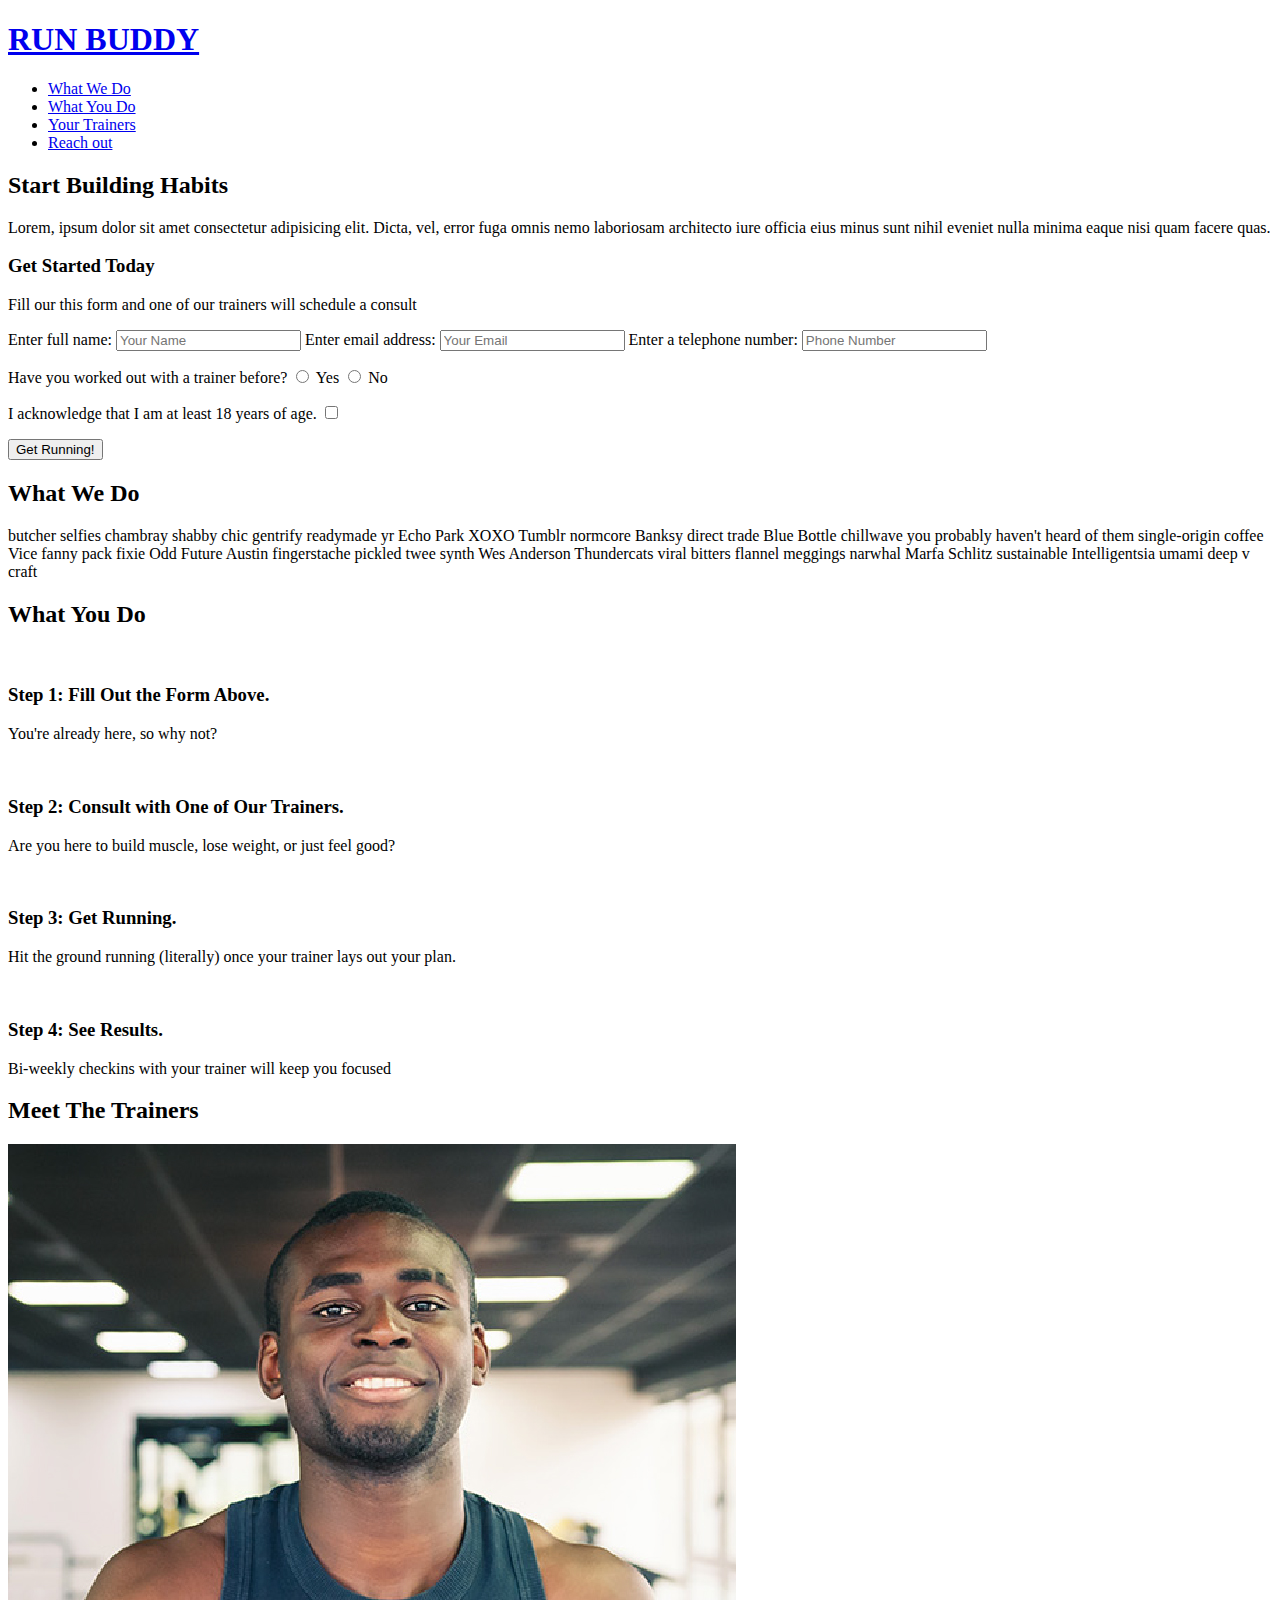
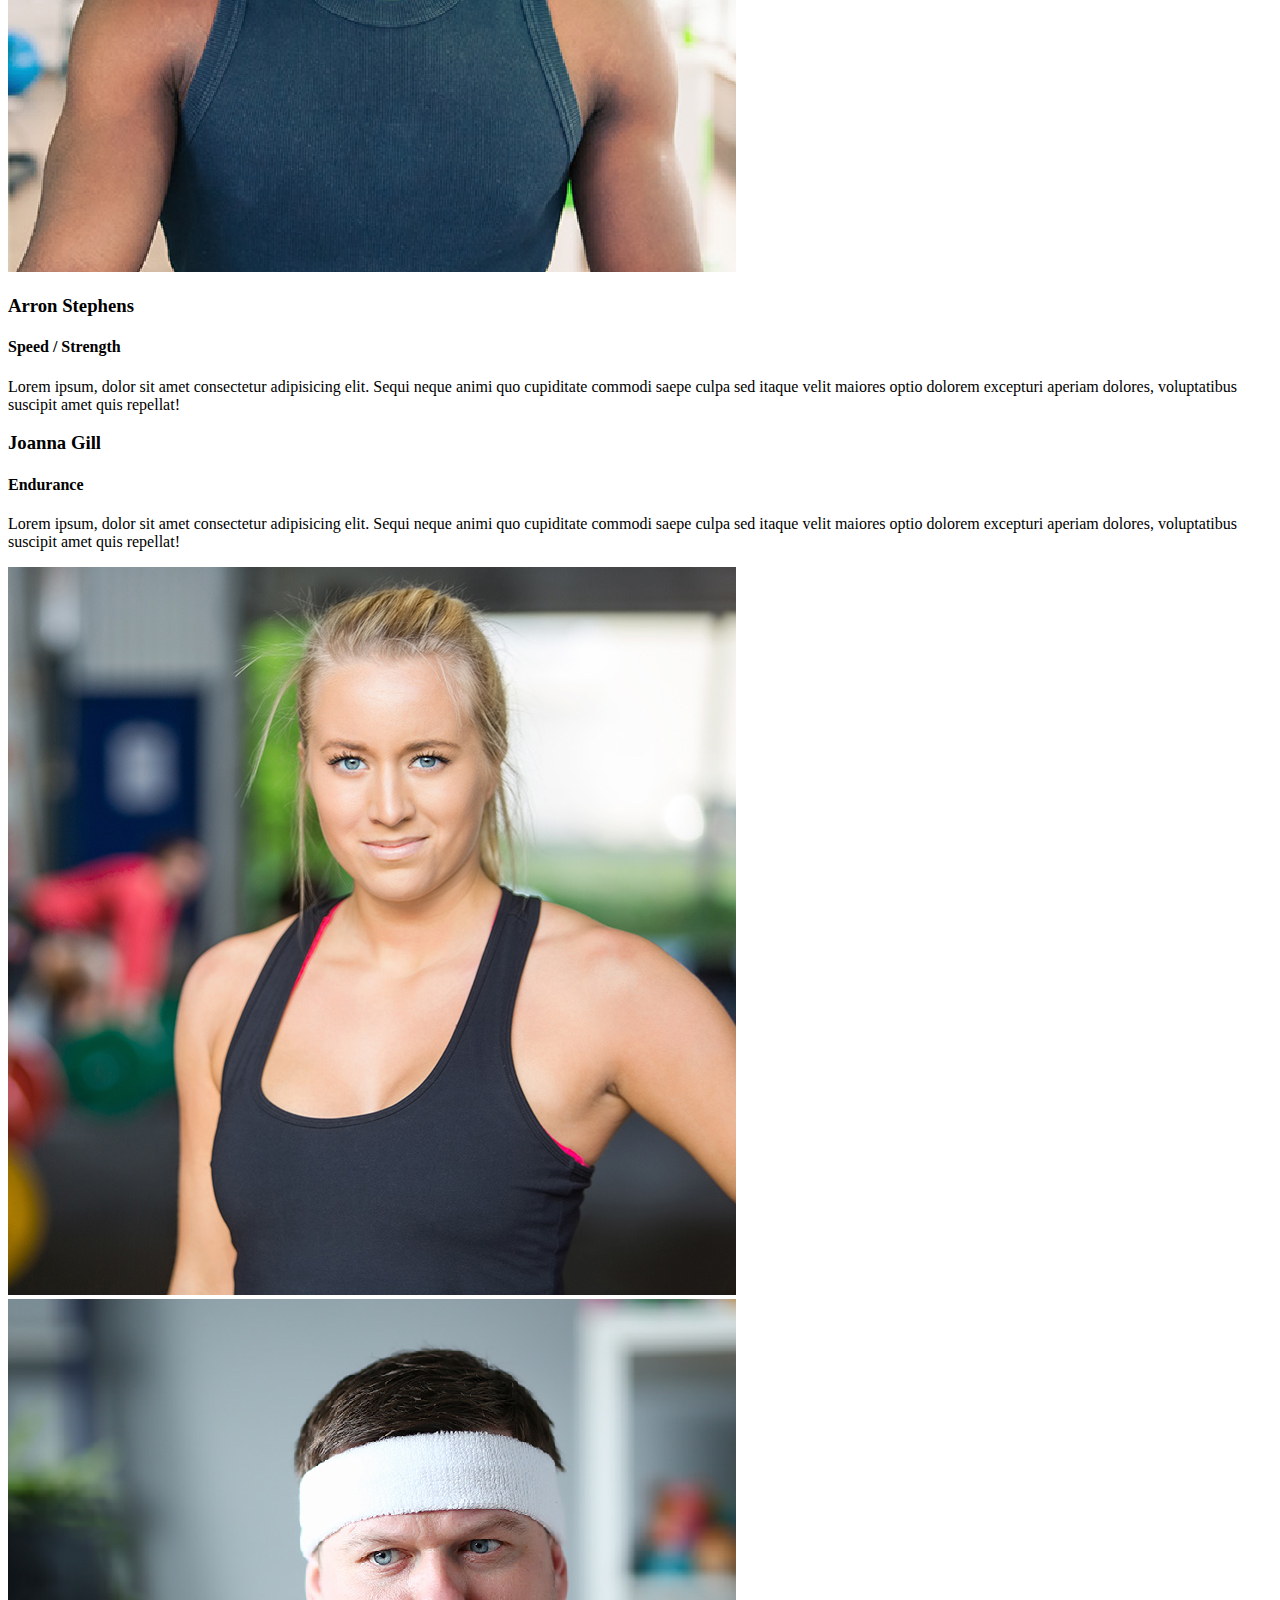
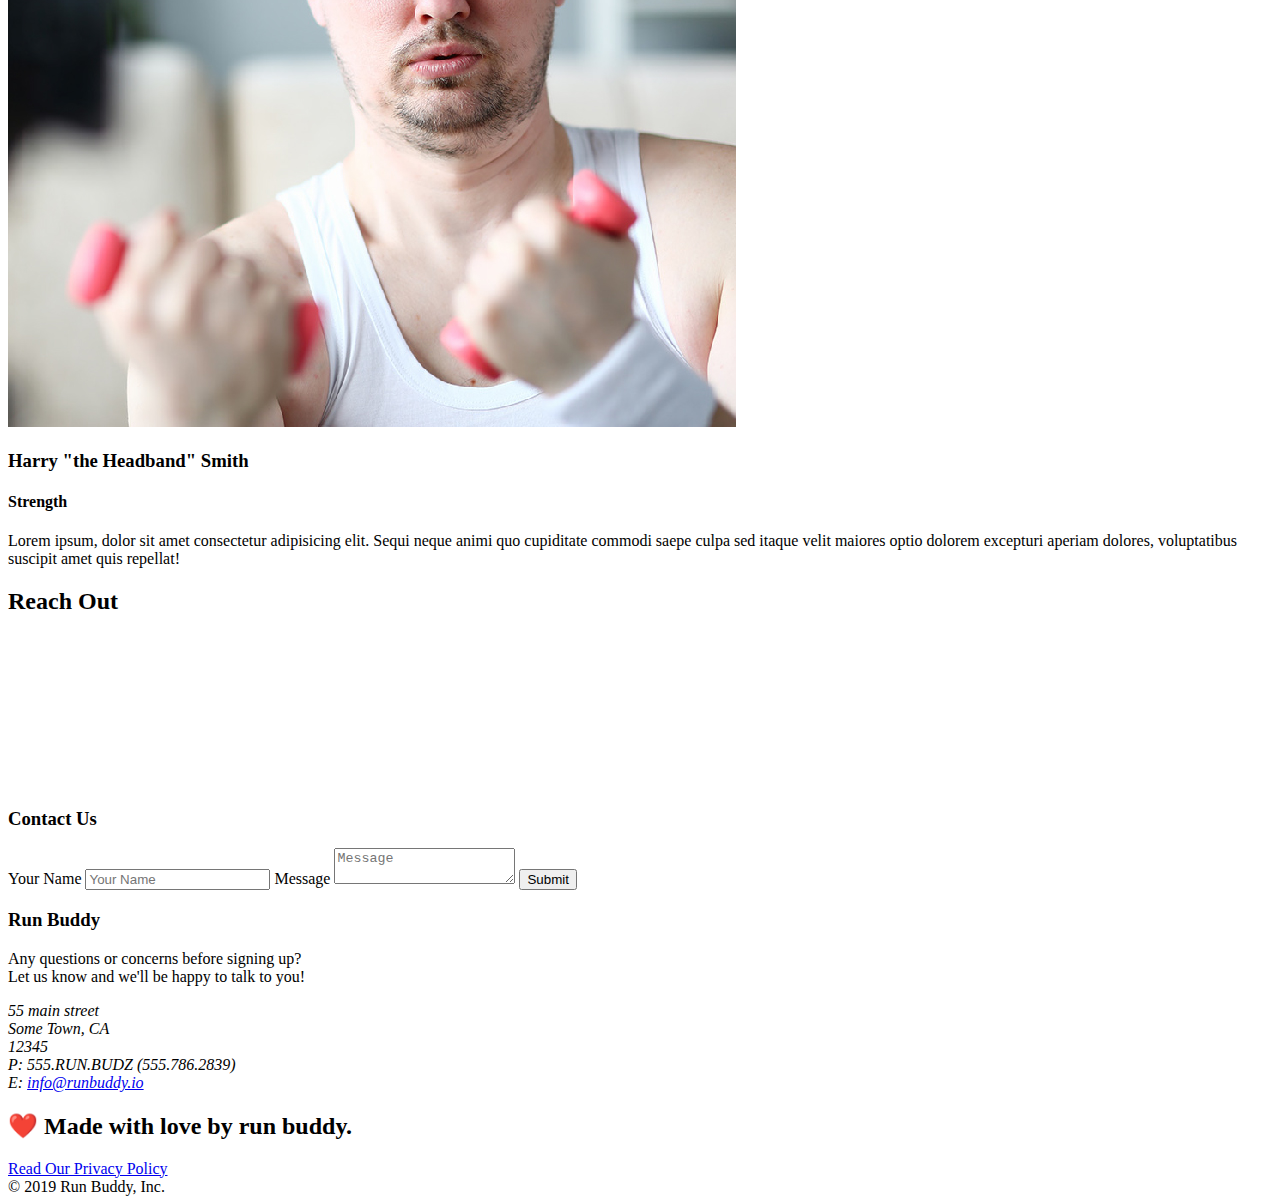
==== index.html @ bd61c96d "contact form added" ====
<!DOCTYPE html>
<html lang="en">
    <head>
        <meta charset="UTF-8"/>
        <title>Run Buddy</title>
        <link href="./assets/css/style.css"  rel="stylesheet"/>
    </head>
    <body>

    <!-- Navigation -->    
    <header>
        <h1>
            <a href="/">RUN BUDDY</a>
        </h1>
        <nav>
            <!-- Unordered list element -->
            <ul>
                <li>
                    <a href="#what-we-do">What We Do</a>
                </li>
                <li>
                    <a href="#what-you-do"> What You Do</a>
                </li>
                <li>
                    <a href="#your-trainers">Your Trainers</a>
                </li>
                <li>
                    <a href="#reach-out">Reach out</a>
                </li>
            </ul>
        </nav>
    </header>

    <!-- hero -->
    <section class="hero">
        <div class="hero-cta">
            <h2>Start Building Habits</h2>
            <p>
                Lorem, ipsum dolor sit amet consectetur adipisicing elit. Dicta, vel, error fuga omnis nemo laboriosam architecto iure officia eius minus sunt nihil eveniet nulla minima eaque nisi quam facere quas.</p>
            </p>
        </div>
        <div class="hero-form">
            <h3>Get Started Today</h3>
            <p>Fill our this form and one of our trainers will schedule a consult</p>
        <form>
            <label for="name">Enter full name:</label>
            <input type="text" placeholder="Your Name" name="name" id="name" class="form-input"/>
            <label for="email">Enter email address:</label>
            <input type="email" placeholder="Your Email" name="email" id="email" class="form-input"/>
            <label for="phone">Enter a telephone number:</label>
            <input type="tel" placeholder="Phone Number" name="phone" id="phone" class="form-input"/>
            <p>
                Have you worked out with a trainer before?
                <input type="radio" name="trainer-confirm" id="trainer-yes" />
                <label for="trainer-confirm">Yes</label>
                <input type="radio" name="trainder-confirm" id="trainer-no" />
                <label for="trainder-confirm">No</label>
            </p>
            <p>
                <label for="checkbox">
                    I acknowledge that I am at least 18 years of age. 
                </label>
                <input type="checkbox" name="age-confirm" id="checkbox"/>
            </p>
            <button type="submit">
                Get Running!
            </button>
        </form>
        </div>
    </section>

    <!-- "what we do" section -->
    <section id="what-we-do" class="intro">
        <h2 class="section-title primary-border">What We Do</h2>
        <p>
            butcher selfies chambray shabby chic gentrify readymade yr Echo Park 
            XOXO Tumblr normcore Banksy direct trade Blue Bottle chillwave you 
            probably haven't heard of them single-origin coffee Vice fanny pack 
            fixie Odd Future Austin fingerstache pickled twee synth Wes Anderson 
            Thundercats viral bitters flannel meggings narwhal Marfa Schlitz 
            sustainable Intelligentsia umami deep v craft    
        </p>
    </section>

    <!--"what you do" section" -->
    <section id="what-you-do" class="steps">
        <h2 class="section-title secondary-border">What You Do</h2>
        <div>
            <img src="./assets/images/step-1.svg" alt="" />
            <h3><span>Step 1: Fill Out the Form Above.</span></h3>
            <p>You're already here, so why not?</p>
          </div>
        
          <div>
            <img src="./assets/images/step-2.svg" alt="" />
            <h3><span>Step 2: Consult with One of Our Trainers.</span></h3>
            <p>Are you here to build muscle, lose weight, or just feel good?</p>
          </div>
        
          <div>
            <img src="./assets/images/step-3.svg" alt="" />
            <h3><span>Step 3: Get Running.</span></h3>
            <p>Hit the ground running (literally) once your trainer lays out your plan.</p>
          </div>
        
          <div>
            <img src="./assets/images/step-4.svg" alt="" />
            <h3><span>Step 4: See Results.</span></h3>
            <p>Bi-weekly checkins with your trainer will keep you focused</p>
          </div>
    </section>

    <!-- "meet the trainers" section -->
    <section id="your-trainers" class="trainers">
        <h2 class="section-title primary-border">Meet The Trainers</h2>
        <article class="trainer">
            <img src="./assets/images/trainer-1.jpg" alt="Arron Stephens in his workout clothes, ready to pump iron" />
            <div class="trainer-bio text-left">
              <h3>Arron Stephens</h3>
              <h4>Speed / Strength</h4>
              <p>
                Lorem ipsum, dolor sit amet consectetur adipisicing elit. Sequi neque animi quo cupiditate commodi saepe culpa sed
                itaque velit maiores optio dolorem excepturi aperiam dolores, voluptatibus suscipit amet quis repellat!
              </p>
            </div>
        </article>

        <article class="trainer">
            <div class="trainer-bio text-right">
              <h3>Joanna Gill</h3>
              <h4>Endurance</h4>
              <p>
                Lorem ipsum, dolor sit amet consectetur adipisicing elit. Sequi neque animi quo cupiditate commodi saepe culpa sed
                itaque velit maiores optio dolorem excepturi aperiam dolores, voluptatibus suscipit amet quis repellat!
              </p>
            </div>
            <img src="./assets/images/trainer-2.jpg" alt="Joanna Gill cooling off after a workout" />
          </article>
        
        <article class="trainer">
            <img src="./assets/images/trainer-3.jpg" alt="Harry Smith wearing a headband and lifting comically small pink weights" />
            <div class="trainer-bio text-left">
              <h3>Harry "the Headband" Smith</h3>
              <h4>Strength</h4>
              <p>
                Lorem ipsum, dolor sit amet consectetur adipisicing elit. Sequi neque animi quo cupiditate commodi saepe culpa sed
                itaque velit maiores optio dolorem excepturi aperiam dolores, voluptatibus suscipit amet quis repellat!
              </p>
            </div>
        </article>  
    </section>
     
   <!-- "reach out" section -->
   <section id="reach-out" class="contact">
    <h2 class="section-title secondary-border">Reach Out</h2>

<div class="contact-info">
    <iframe src="https://www.google.com/maps/embed?pb=!1m18!1m12!1m3!1d3182.824752497299!2d-113.51614318434764!3d37.08548057989092!2m3!1f0!2f0!3f0!3m2!1i1024!2i768!4f13.1!3m3!1m2!1s0x80ca5a658ddb8725%3A0xc9722f3e156fb440!2s3341%20S%20300%20W%2C%20Washington%2C%20UT%2084780!5e0!3m2!1sen!2sus!4v1603739723431!5m2!1sen!2sus" 
    frameborder="0"
    style="border:0"
    allowfullscreen>
    </iframe>
    <div class="contact-form">
        <h3>Contact Us</h3>
        <form>
          <label for="contact-name">Your Name</label>
          <input type="text" id="contact-name" placeholder="Your Name" />
      
          <label for="contact-message">Message</label>
          <textarea id="contact-message" placeholder="Message"></textarea>
      
          <button type="submit">Submit</button>
        </form>
      </div>
<div>
    <h3>Run Buddy</h3>
    <p>
        Any questions or concerns before signing up? 
        <br />
        Let us know and we'll be 
        happy to talk to you!
    </p>
    <address>
        55 main street<br/>
        Some Town, CA <br/>
        12345 <br/>
        P: 555.RUN.BUDZ (555.786.2839)<br/>
        E: <a href="mailto:info@runbuddy.io">info@runbuddy.io</a>
    </address>
</div> 
</section>



    <!-- Footer -->
    <footer>
        <h2> ❤️ Made with love by run buddy.</h2>
        <div>
            <a href="./privacy-policy.html">Read Our Privacy Policy</a><br />
            &copy; 2019 Run Buddy, Inc.
        </div>
    </footer>
    </body>
</html>
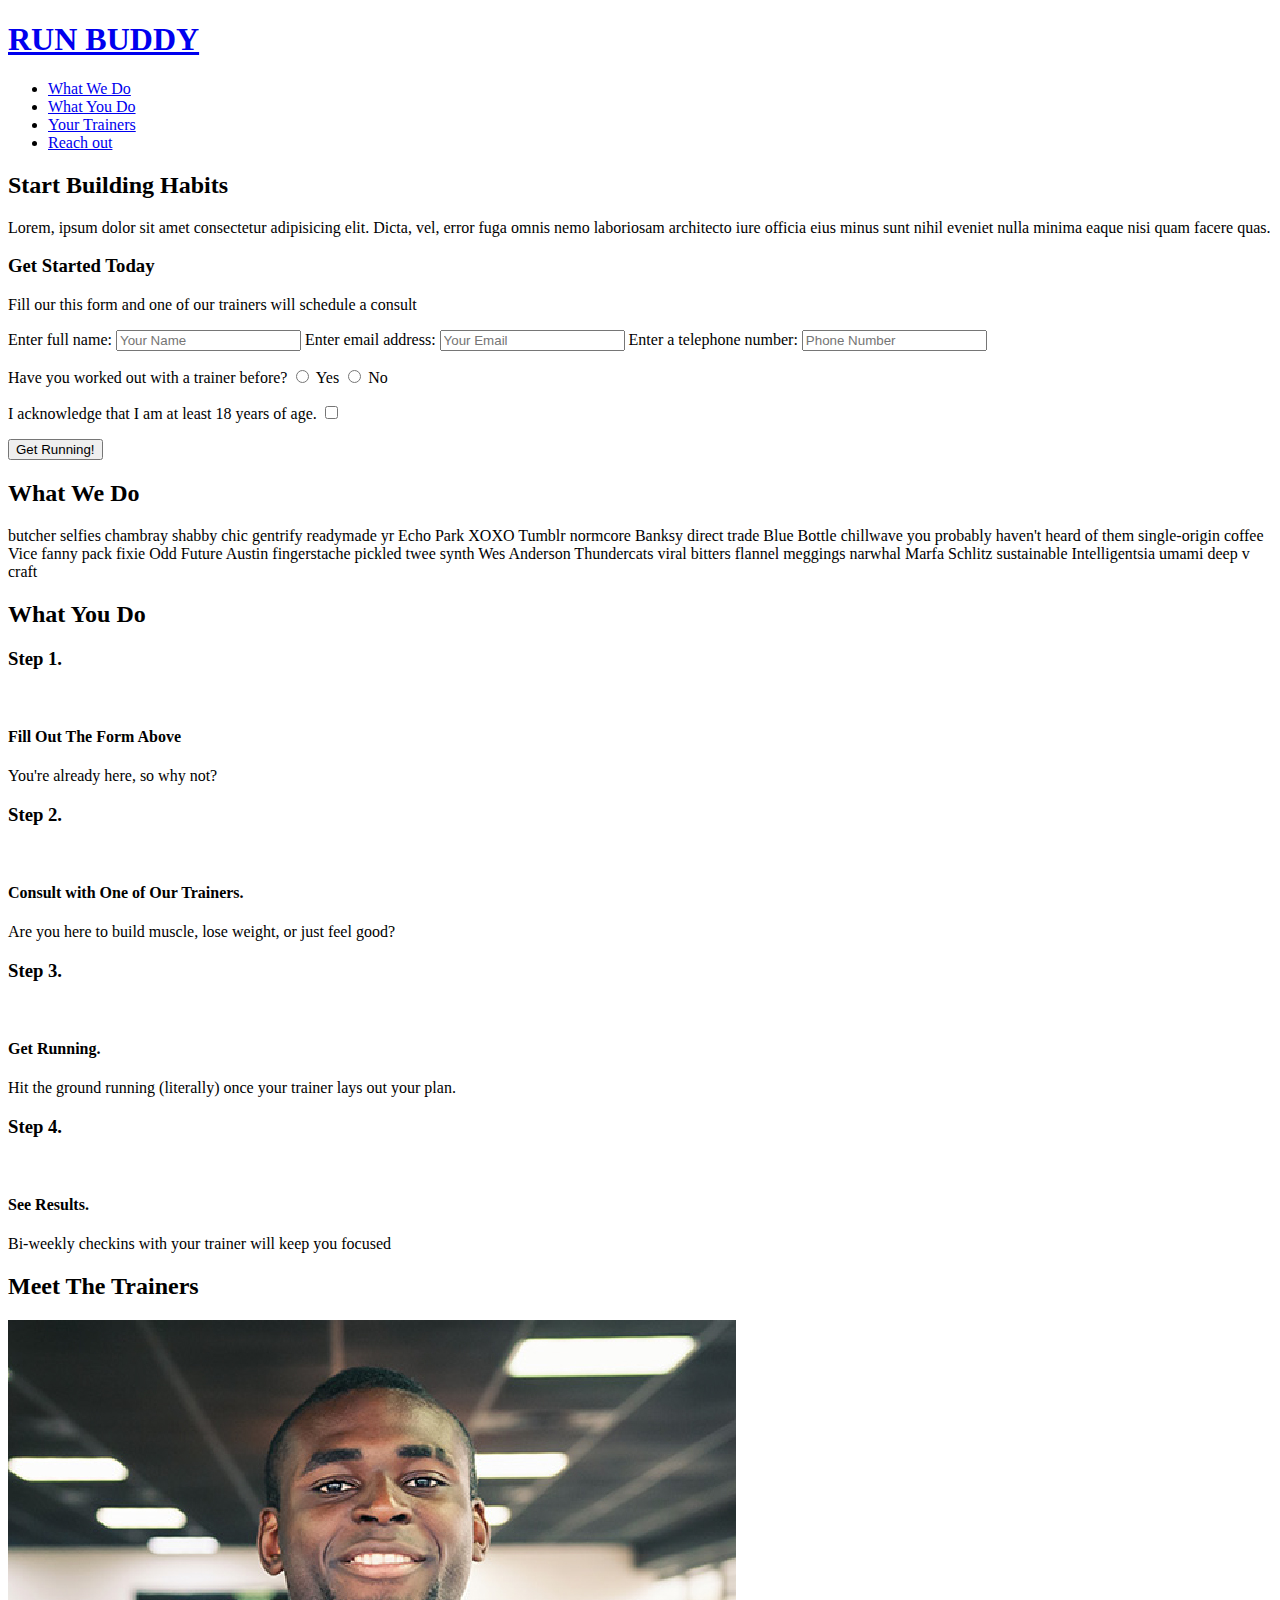
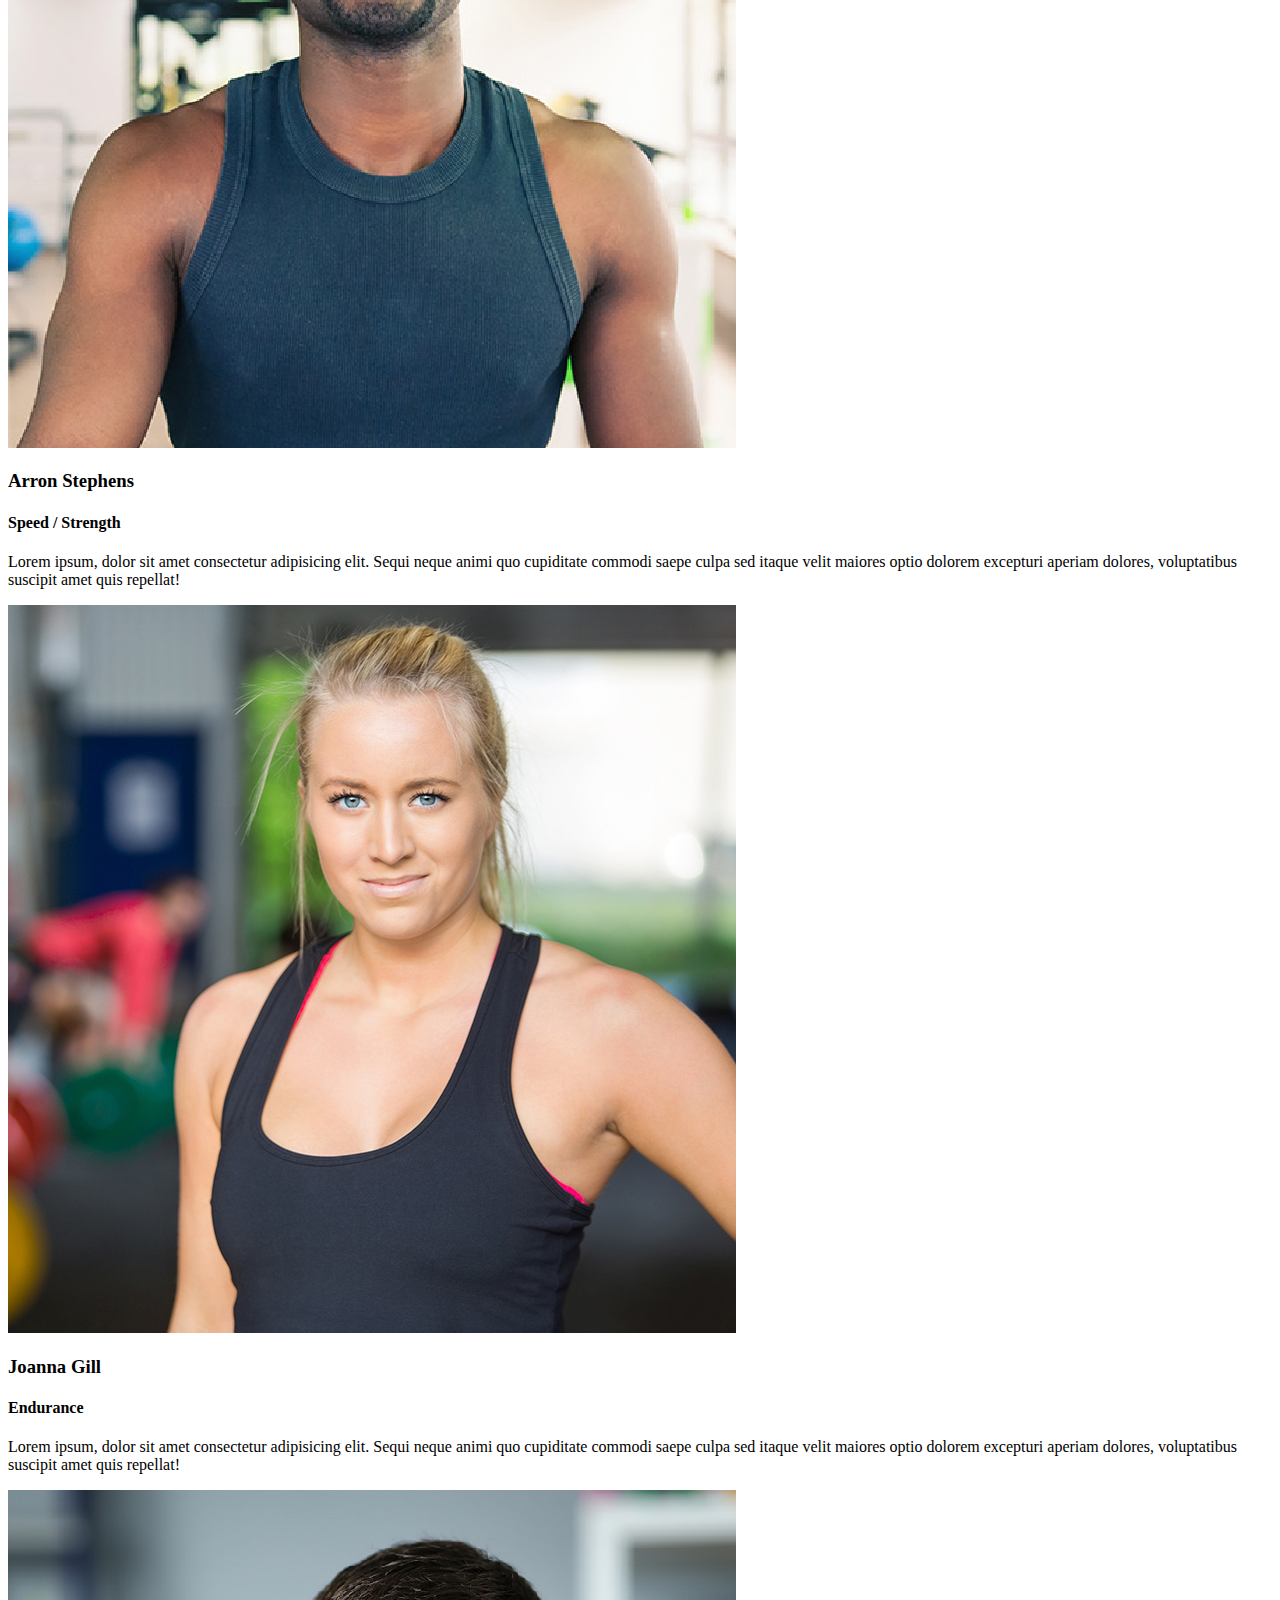
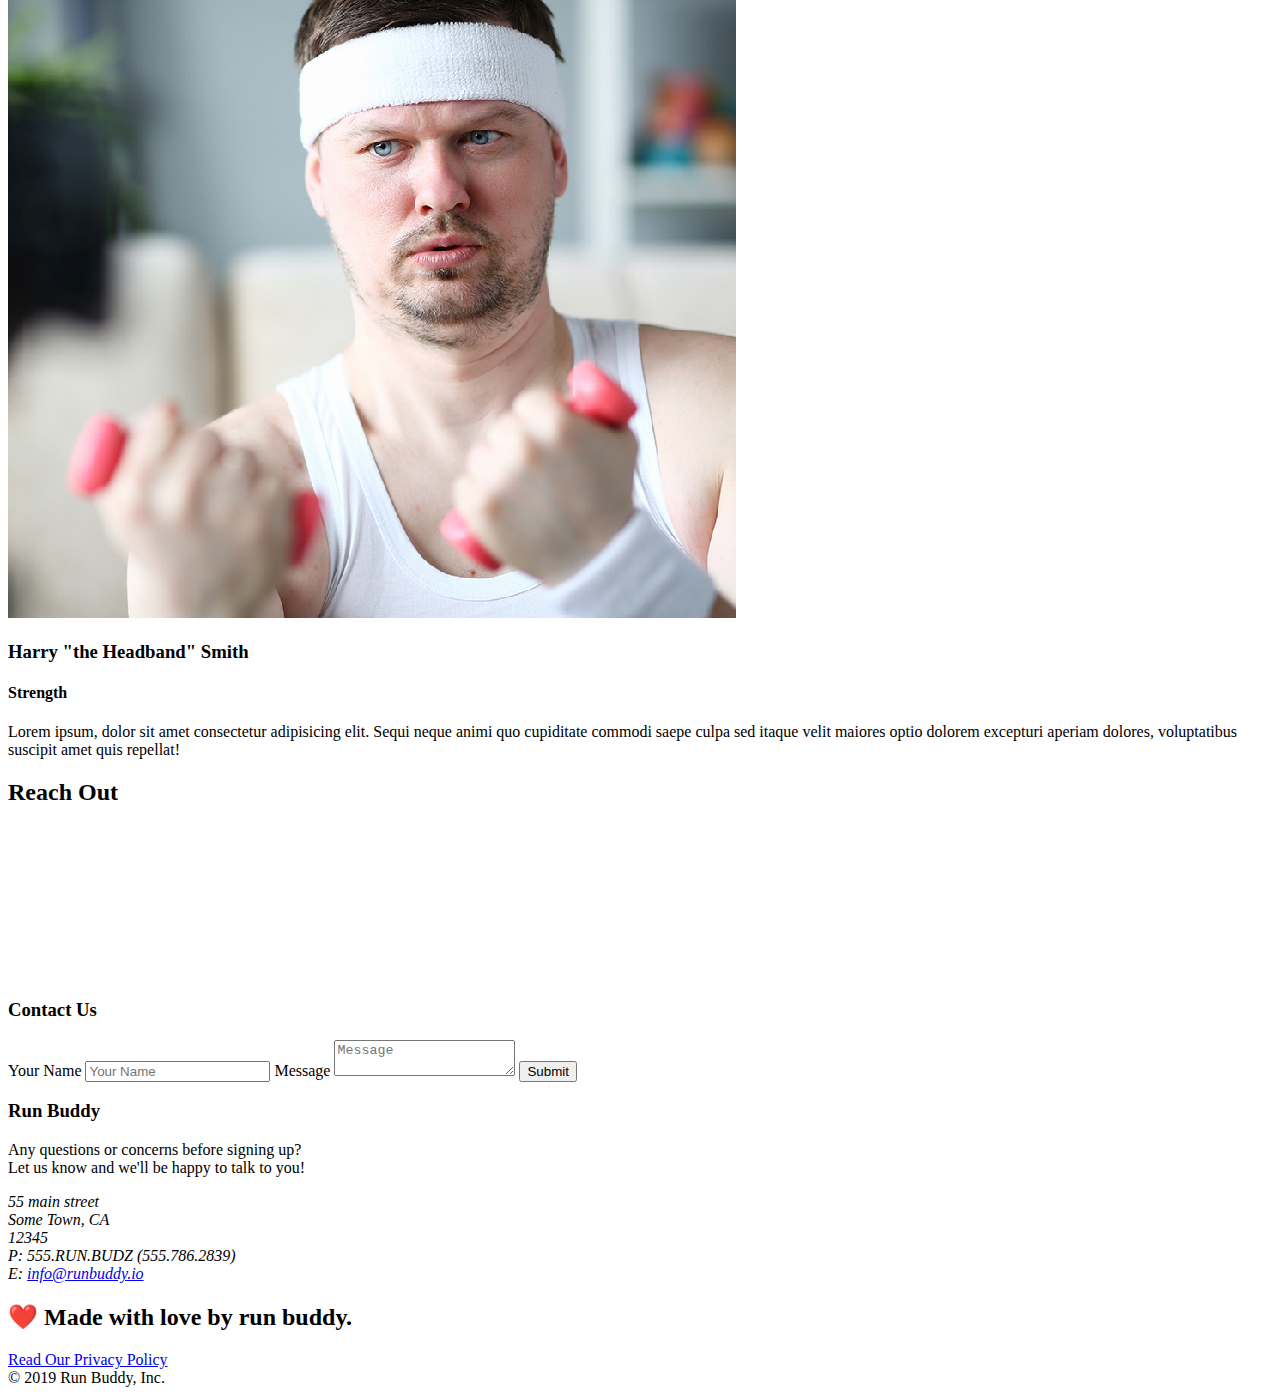
==== commit 1900905f: "add flexbox to trainers" ====
--- a/index.html
+++ b/index.html
@@ -71,8 +71,11 @@
 
     <!-- "what we do" section -->
     <section id="what-we-do" class="intro">
+        <div class="flex-row">
         <h2 class="section-title primary-border">What We Do</h2>
-        <p>
+        </div>
+        <div class="flex-row">
+            <p>
             butcher selfies chambray shabby chic gentrify readymade yr Echo Park 
             XOXO Tumblr normcore Banksy direct trade Blue Bottle chillwave you 
             probably haven't heard of them single-origin coffee Vice fanny pack 
@@ -80,44 +83,78 @@
             Thundercats viral bitters flannel meggings narwhal Marfa Schlitz 
             sustainable Intelligentsia umami deep v craft    
         </p>
+        </div>
     </section>
 
     <!--"what you do" section" -->
     <section id="what-you-do" class="steps">
+        <div class="flex-row">
         <h2 class="section-title secondary-border">What You Do</h2>
-        <div>
+    </div>
+    <div class="step">
+        <h3>Step 1.</h3>
+        <div class="step-info">
+          <div class="step-img">
             <img src="./assets/images/step-1.svg" alt="" />
-            <h3><span>Step 1: Fill Out the Form Above.</span></h3>
+          </div>
+          <div class="step-text">
+            <h4>Fill Out The Form Above</h4>
             <p>You're already here, so why not?</p>
           </div>
-        
-          <div>
+        </div>
+      </div>
+
+      <div class="step">
+        <h3>Step 2.</h3>
+        <div class="step-info">
+          <div class="step-img">
             <img src="./assets/images/step-2.svg" alt="" />
-            <h3><span>Step 2: Consult with One of Our Trainers.</span></h3>
+          </div>
+          <div class="step-text">
+            <h4>Consult with One of Our Trainers.</h4>
             <p>Are you here to build muscle, lose weight, or just feel good?</p>
           </div>
-        
-          <div>
+        </div>
+      </div>
+
+      <div class="step">
+        <h3>Step 3.</h3>
+        <div class="step-info">
+          <div class="step-img">
             <img src="./assets/images/step-3.svg" alt="" />
-            <h3><span>Step 3: Get Running.</span></h3>
+          </div>
+          <div class="step-text">
+            <h4>Get Running.</h4>
             <p>Hit the ground running (literally) once your trainer lays out your plan.</p>
           </div>
-        
-          <div>
+        </div>
+      </div>
+
+      <div class="step">
+        <h3>Step 4.</h3>
+        <div class="step-info">
+          <div class="step-img">
             <img src="./assets/images/step-4.svg" alt="" />
-            <h3><span>Step 4: See Results.</span></h3>
+          </div>
+          <div class="step-text">
+            <h4>See Results.</h4>
             <p>Bi-weekly checkins with your trainer will keep you focused</p>
           </div>
+        </div>
+      </div>
     </section>
 
     <!-- "meet the trainers" section -->
-    <section id="your-trainers" class="trainers">
+    <section id="your-trainers">
+        <div class="flex-row">
         <h2 class="section-title primary-border">Meet The Trainers</h2>
+        </div>
+        <div class="trainers">
         <article class="trainer">
             <img src="./assets/images/trainer-1.jpg" alt="Arron Stephens in his workout clothes, ready to pump iron" />
-            <div class="trainer-bio text-left">
-              <h3>Arron Stephens</h3>
-              <h4>Speed / Strength</h4>
+            <div class="trainer-bio">
+              <h3 class="trainer-name">Arron Stephens</h3>
+              <h4 class="trainer-role">Speed / Strength</h4>
               <p>
                 Lorem ipsum, dolor sit amet consectetur adipisicing elit. Sequi neque animi quo cupiditate commodi saepe culpa sed
                 itaque velit maiores optio dolorem excepturi aperiam dolores, voluptatibus suscipit amet quis repellat!
@@ -126,28 +163,30 @@
         </article>
 
         <article class="trainer">
-            <div class="trainer-bio text-right">
-              <h3>Joanna Gill</h3>
-              <h4>Endurance</h4>
+            <img src="./assets/images/trainer-2.jpg" alt="Joanna Gill cooling off after a workout" />
+            <div class="trainer-bio">
+              <h3 class="trainer-name">Joanna Gill</h3>
+              <h4 class="trainer-role">Endurance</h4>
               <p>
                 Lorem ipsum, dolor sit amet consectetur adipisicing elit. Sequi neque animi quo cupiditate commodi saepe culpa sed
                 itaque velit maiores optio dolorem excepturi aperiam dolores, voluptatibus suscipit amet quis repellat!
               </p>
             </div>
-            <img src="./assets/images/trainer-2.jpg" alt="Joanna Gill cooling off after a workout" />
+            
           </article>
         
         <article class="trainer">
             <img src="./assets/images/trainer-3.jpg" alt="Harry Smith wearing a headband and lifting comically small pink weights" />
-            <div class="trainer-bio text-left">
-              <h3>Harry "the Headband" Smith</h3>
-              <h4>Strength</h4>
+            <div class="trainer-bio">
+              <h3 class="trainer-name">Harry "the Headband" Smith</h3>
+              <h4 class="trainer-role">Strength</h4>
               <p>
                 Lorem ipsum, dolor sit amet consectetur adipisicing elit. Sequi neque animi quo cupiditate commodi saepe culpa sed
                 itaque velit maiores optio dolorem excepturi aperiam dolores, voluptatibus suscipit amet quis repellat!
               </p>
             </div>
         </article>  
+        </div>
     </section>
      
    <!-- "reach out" section -->
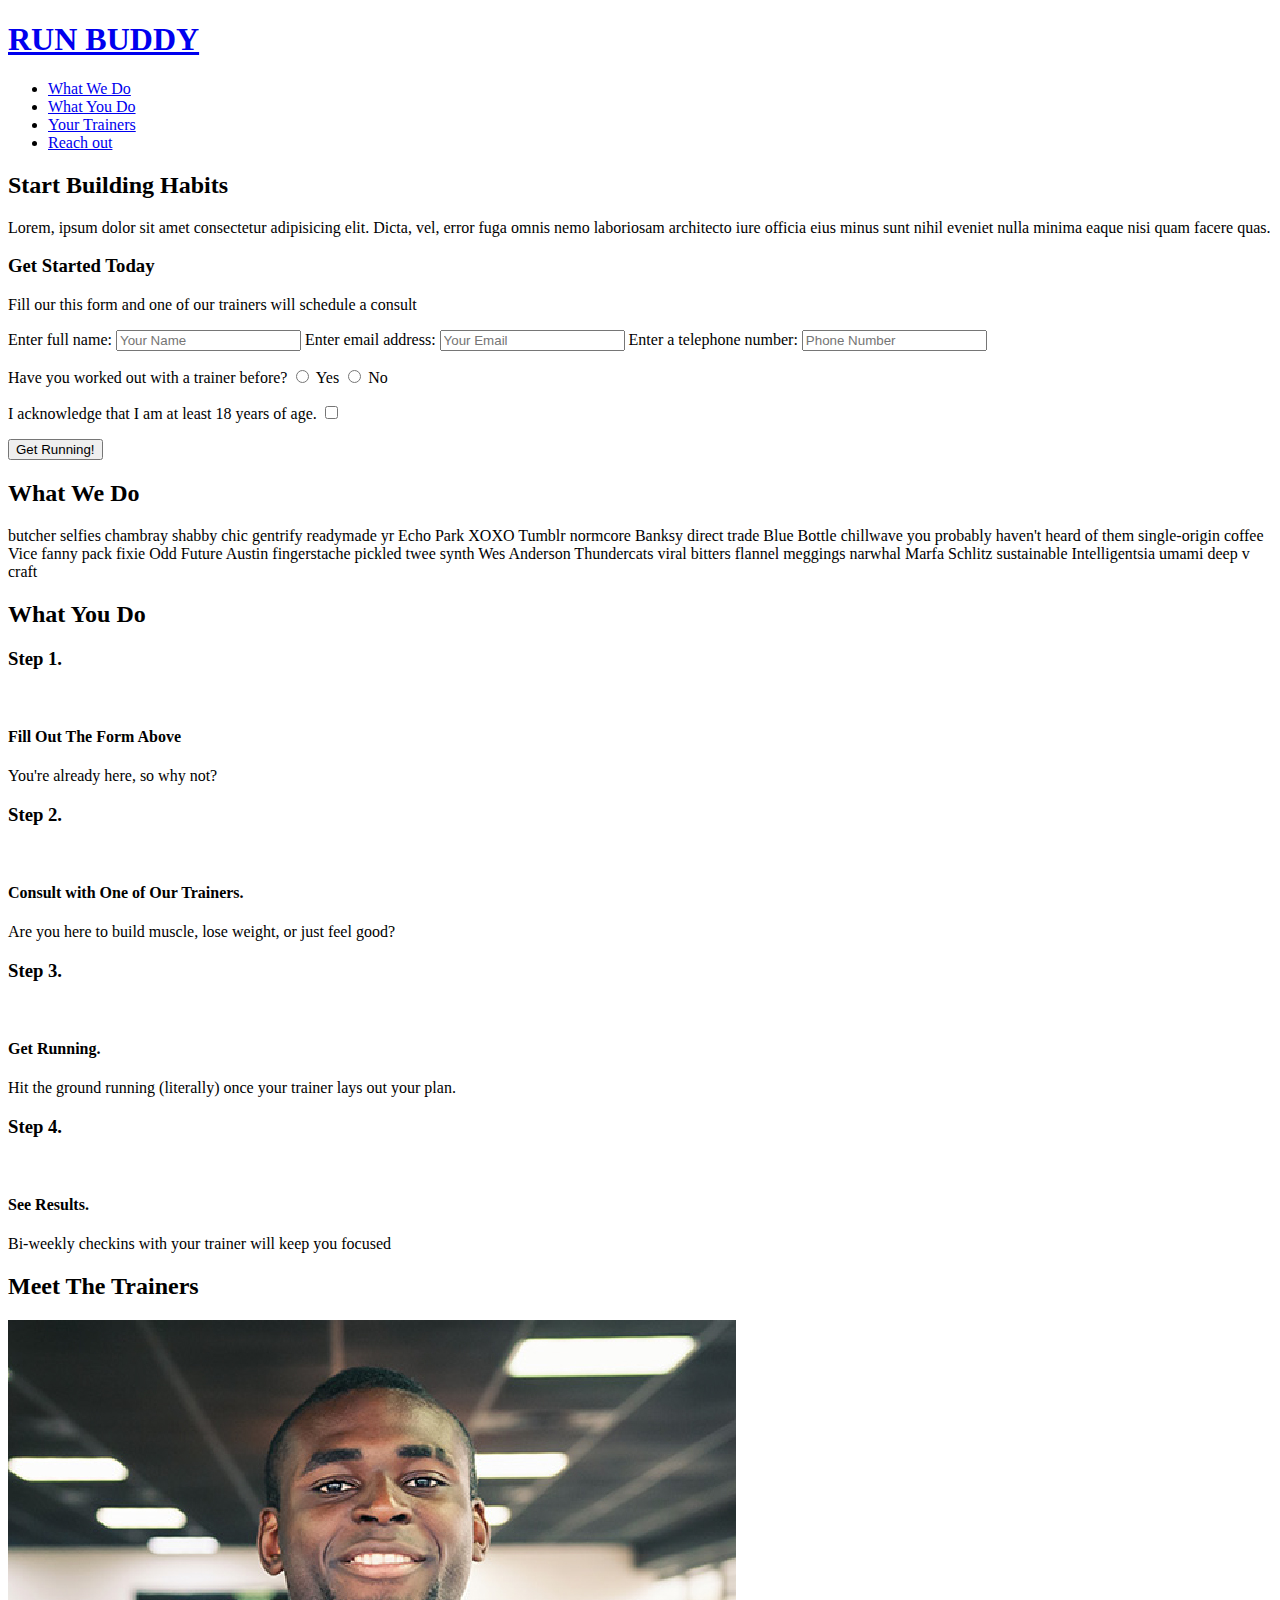
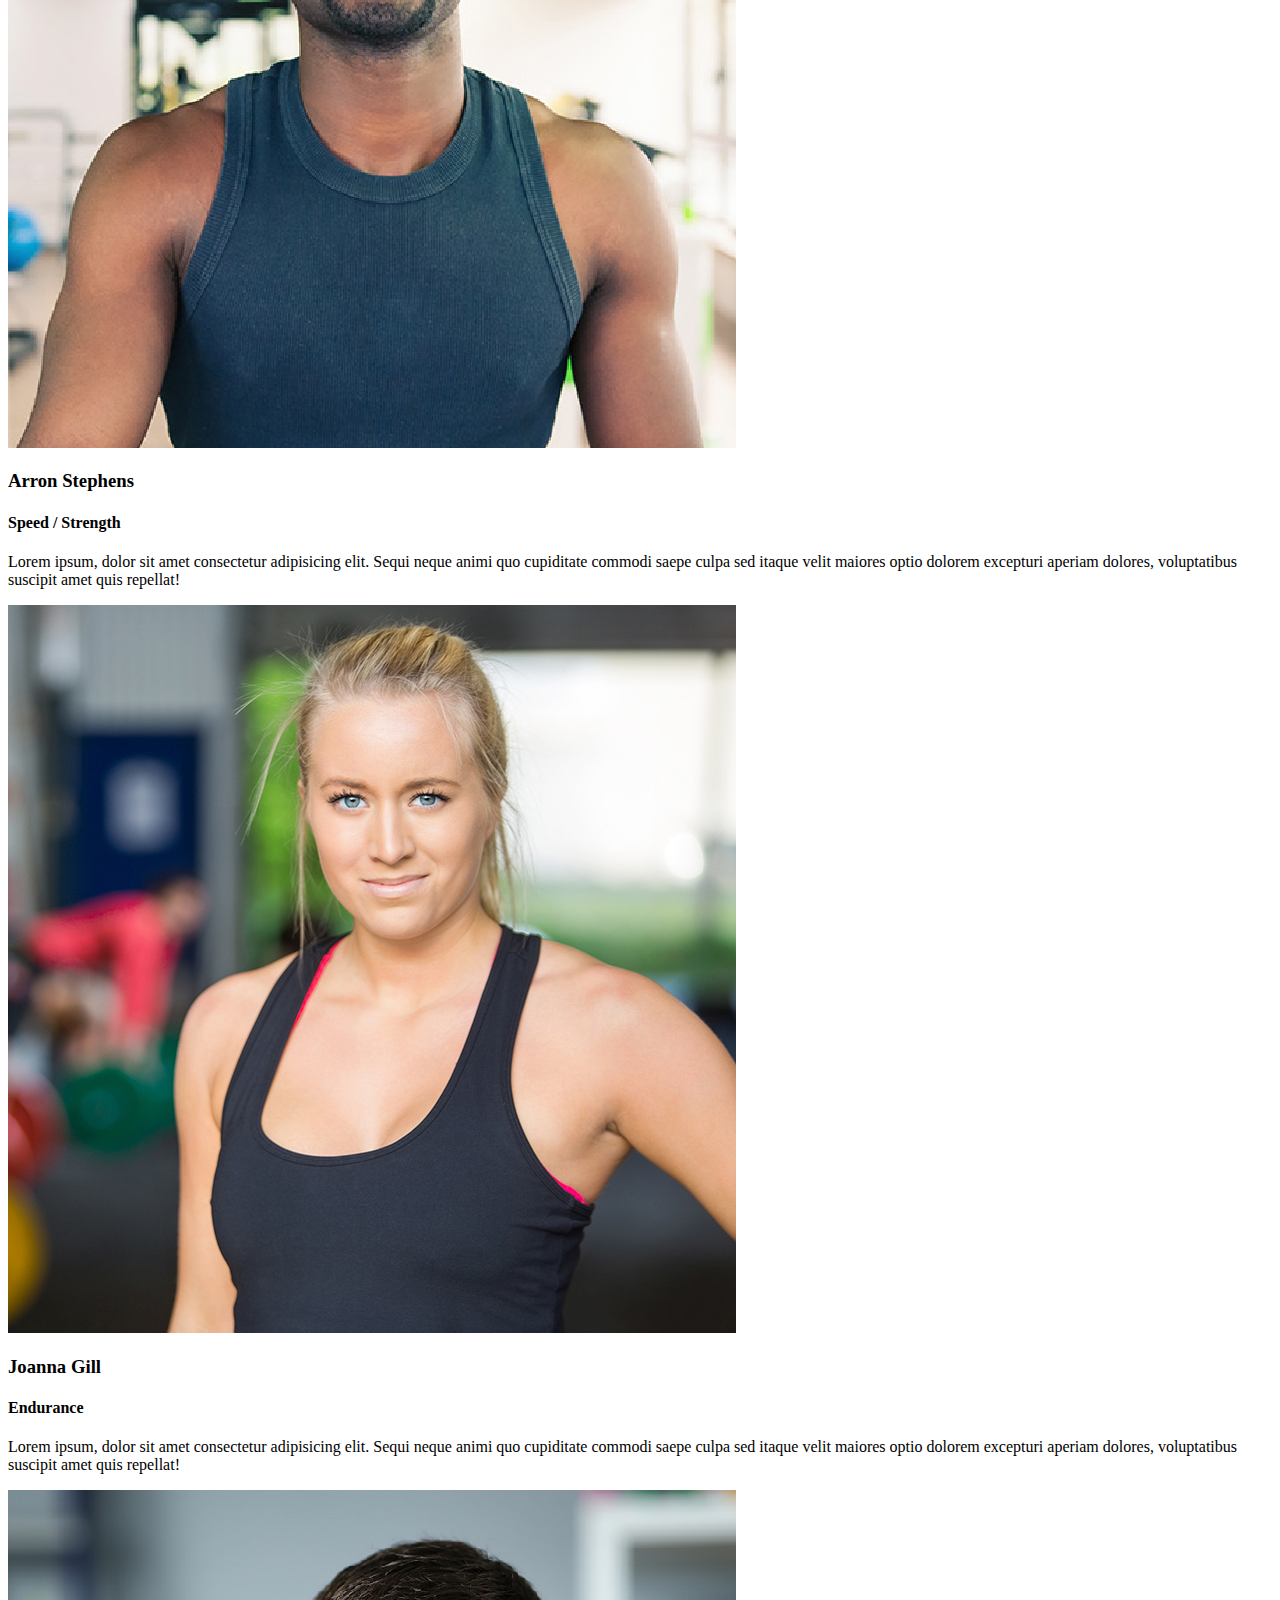
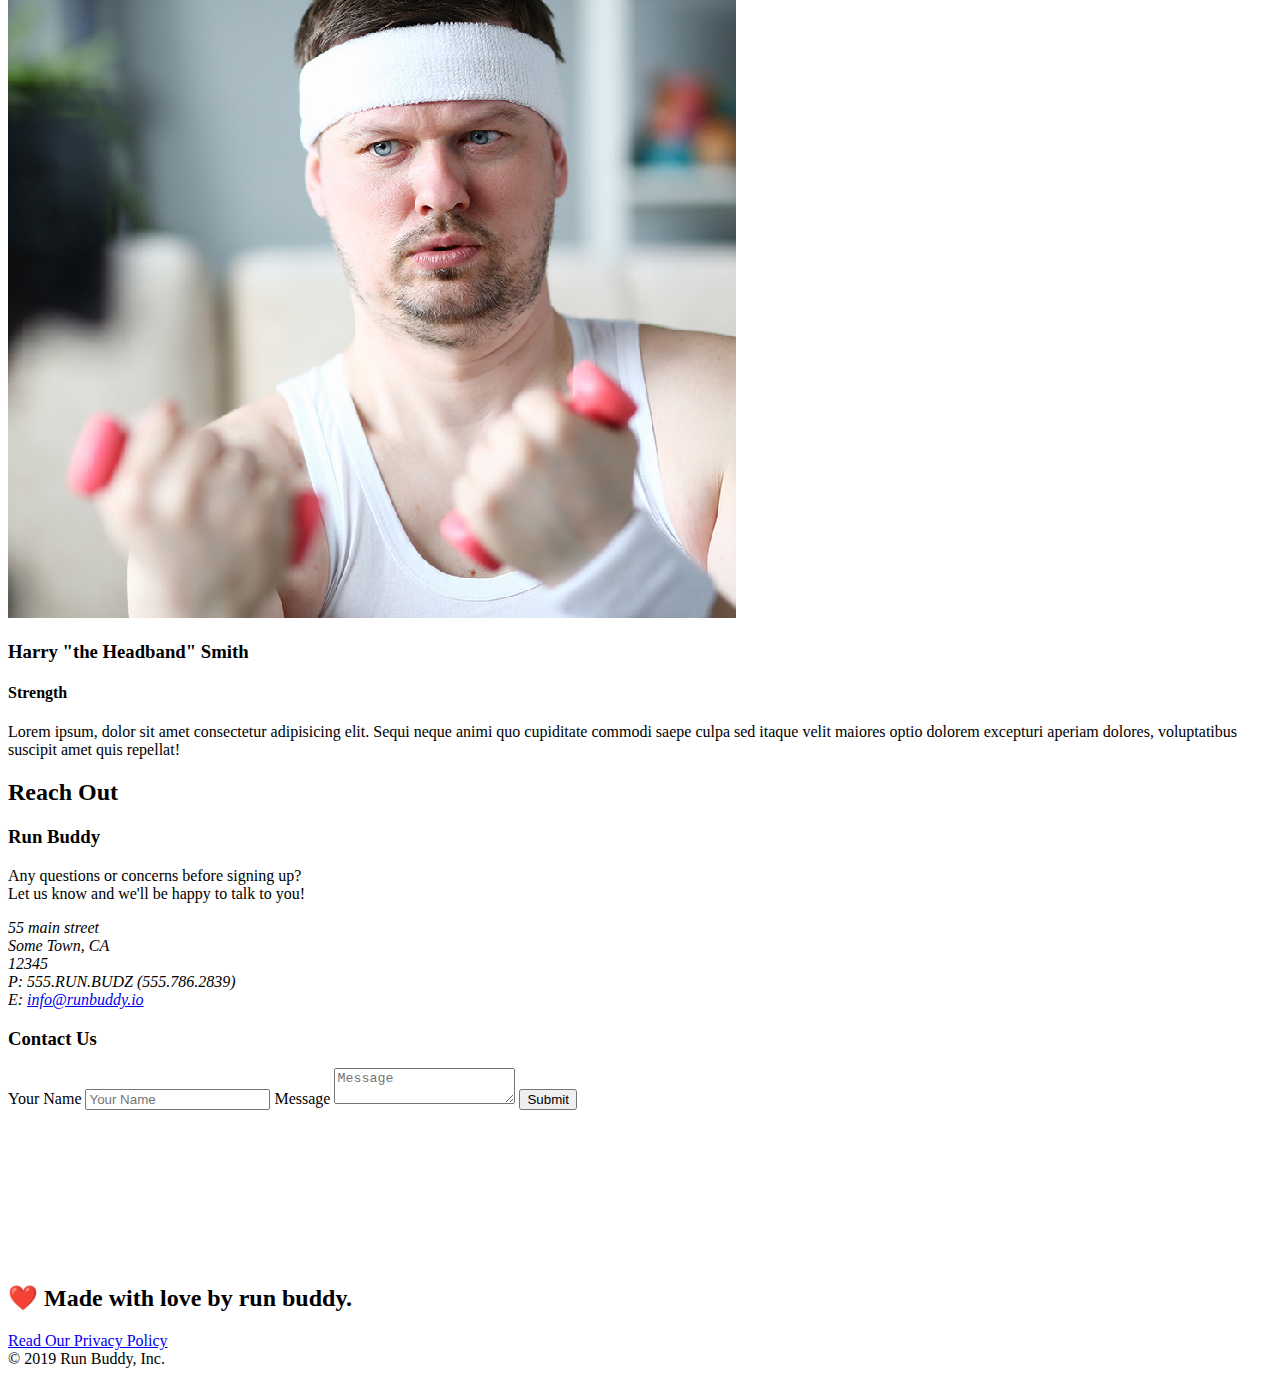
==== commit 76db51f4: "media queries to css sheet" ====
--- a/index.html
+++ b/index.html
@@ -4,6 +4,8 @@
         <meta charset="UTF-8"/>
         <title>Run Buddy</title>
         <link href="./assets/css/style.css"  rel="stylesheet"/>
+        <meta name="viewport" content="width=device-width, initial-scale=1.0" />
+
     </head>
     <body>
 
@@ -190,15 +192,26 @@
     </section>
      
    <!-- "reach out" section -->
-   <section id="reach-out" class="contact">
+<section id="reach-out" class="contact">
     <h2 class="section-title secondary-border">Reach Out</h2>
 
 <div class="contact-info">
-    <iframe src="https://www.google.com/maps/embed?pb=!1m18!1m12!1m3!1d3182.824752497299!2d-113.51614318434764!3d37.08548057989092!2m3!1f0!2f0!3f0!3m2!1i1024!2i768!4f13.1!3m3!1m2!1s0x80ca5a658ddb8725%3A0xc9722f3e156fb440!2s3341%20S%20300%20W%2C%20Washington%2C%20UT%2084780!5e0!3m2!1sen!2sus!4v1603739723431!5m2!1sen!2sus" 
-    frameborder="0"
-    style="border:0"
-    allowfullscreen>
-    </iframe>
+    <div>
+        <h3>Run Buddy</h3>
+        <p>
+            Any questions or concerns before signing up? 
+            <br />
+            Let us know and we'll be 
+            happy to talk to you!
+        </p>
+        <address>
+            55 main street<br/>
+            Some Town, CA <br/>
+            12345 <br/>
+            P: 555.RUN.BUDZ (555.786.2839)<br/>
+            E: <a href="mailto:info@runbuddy.io">info@runbuddy.io</a>
+        </address>
+    </div> 
     <div class="contact-form">
         <h3>Contact Us</h3>
         <form>
@@ -210,23 +223,14 @@
       
           <button type="submit">Submit</button>
         </form>
-      </div>
-<div>
-    <h3>Run Buddy</h3>
-    <p>
-        Any questions or concerns before signing up? 
-        <br />
-        Let us know and we'll be 
-        happy to talk to you!
-    </p>
-    <address>
-        55 main street<br/>
-        Some Town, CA <br/>
-        12345 <br/>
-        P: 555.RUN.BUDZ (555.786.2839)<br/>
-        E: <a href="mailto:info@runbuddy.io">info@runbuddy.io</a>
-    </address>
-</div> 
+    </div>
+
+    <iframe src="https://www.google.com/maps/embed?pb=!1m18!1m12!1m3!1d3182.824752497299!2d-113.51614318434764!3d37.08548057989092!2m3!1f0!2f0!3f0!3m2!1i1024!2i768!4f13.1!3m3!1m2!1s0x80ca5a658ddb8725%3A0xc9722f3e156fb440!2s3341%20S%20300%20W%2C%20Washington%2C%20UT%2084780!5e0!3m2!1sen!2sus!4v1603739723431!5m2!1sen!2sus" 
+    frameborder="0"
+    style="border:0"
+    allowfullscreen>
+    </iframe>
+</div>
 </section>
 
 
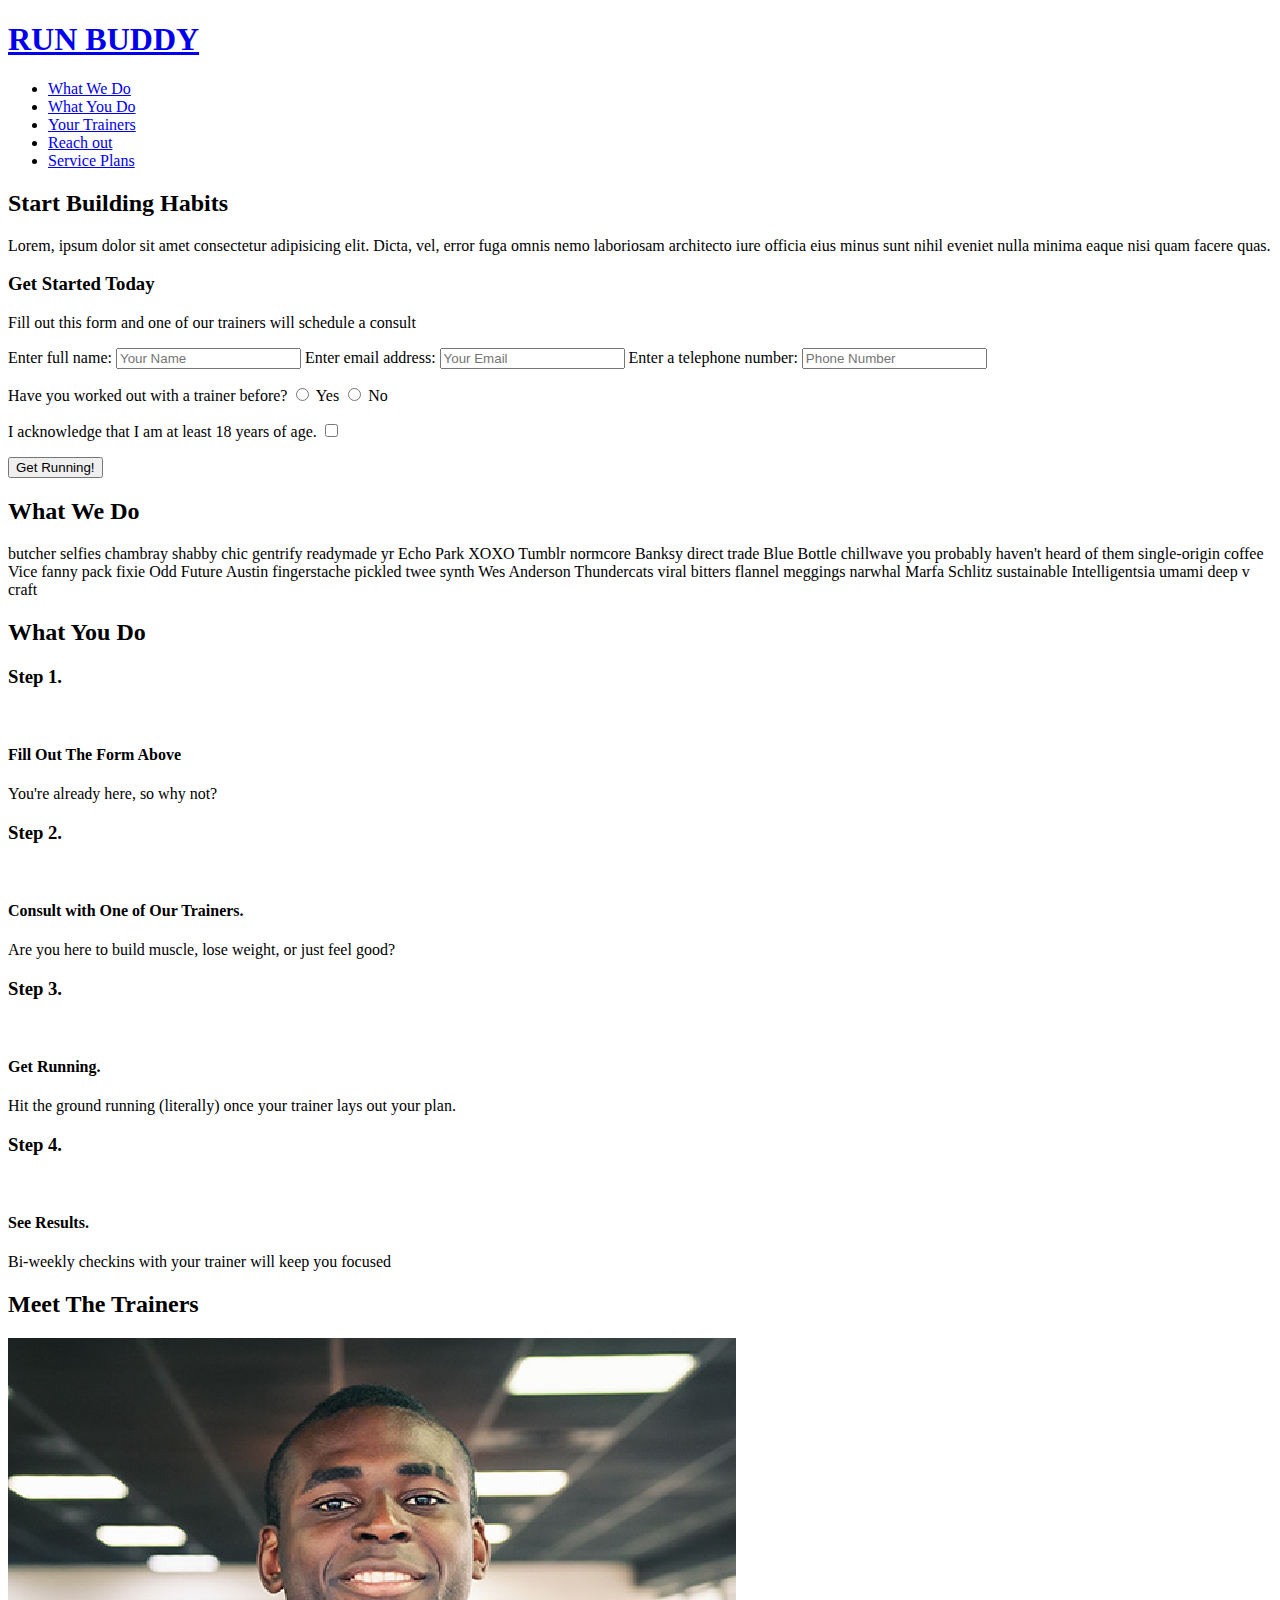
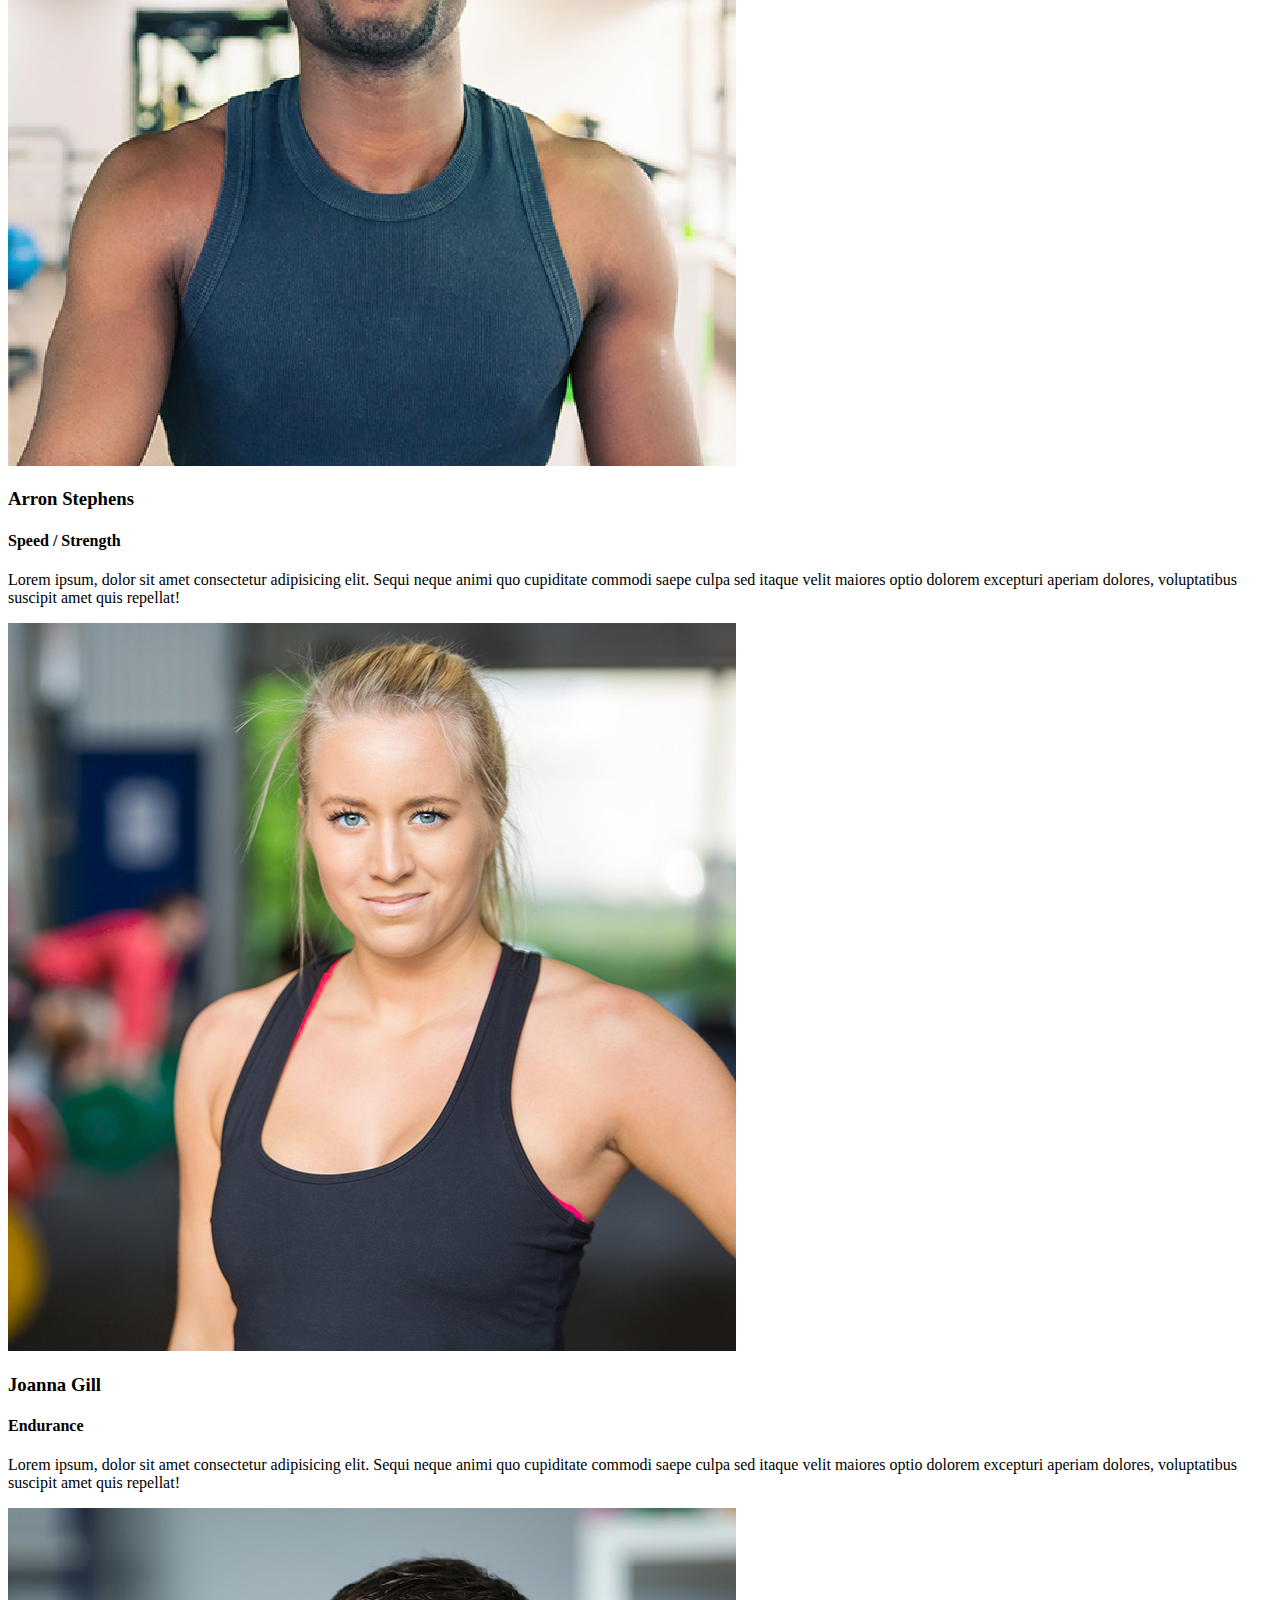
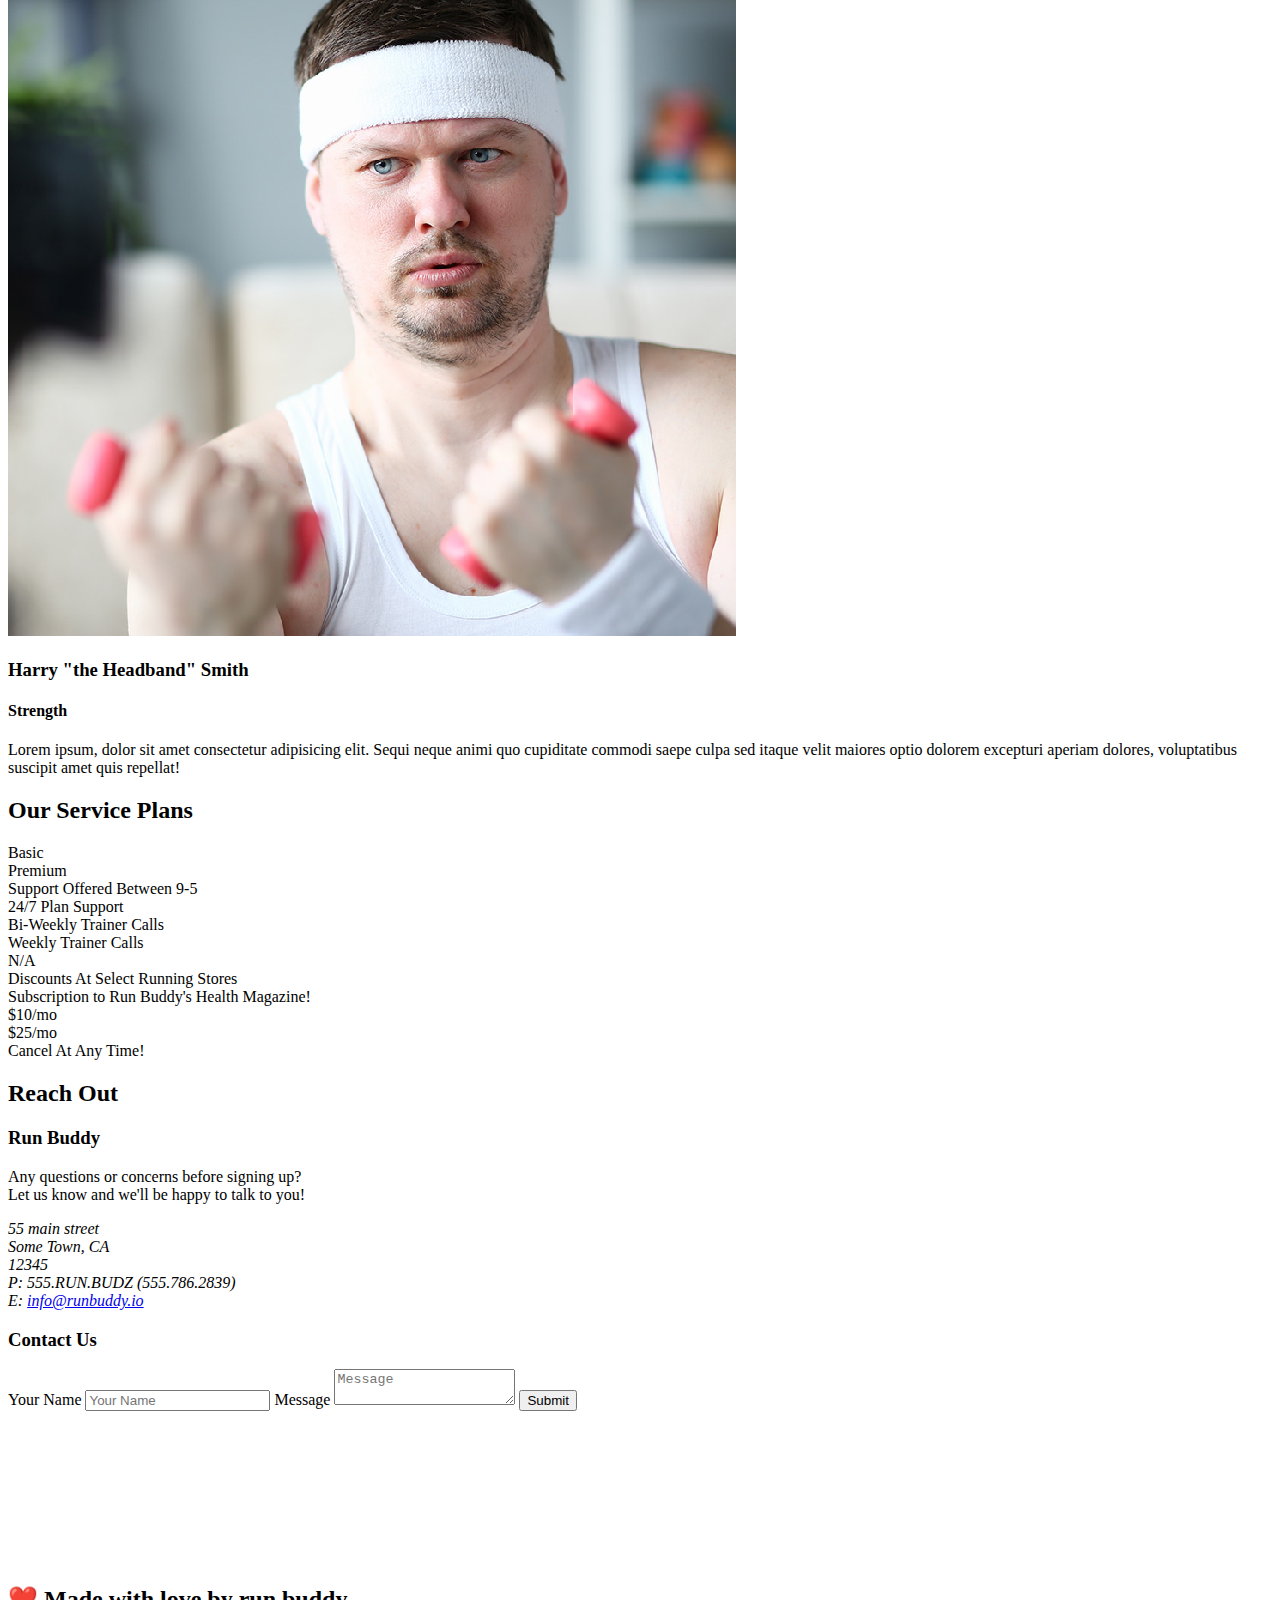
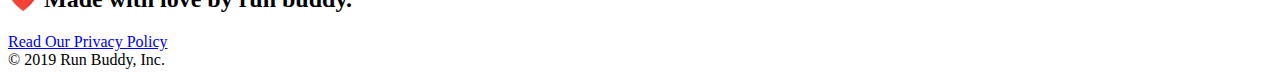
==== commit 70947c1b: "added aesthetics" ====
--- a/index.html
+++ b/index.html
@@ -29,7 +29,11 @@
                 <li>
                     <a href="#reach-out">Reach out</a>
                 </li>
+                <li>
+                    <a href="#service-plans">Service Plans</a>
+                </li>
             </ul>
+            
         </nav>
     </header>
 
@@ -43,8 +47,9 @@
         </div>
         <div class="hero-form">
             <h3>Get Started Today</h3>
-            <p>Fill our this form and one of our trainers will schedule a consult</p>
-        <form>
+            <p>Fill out this form and one of our trainers will schedule a consult</p>
+
+              <form>
             <label for="name">Enter full name:</label>
             <input type="text" placeholder="Your Name" name="name" id="name" class="form-input"/>
             <label for="email">Enter email address:</label>
@@ -190,7 +195,68 @@
         </article>  
         </div>
     </section>
-     
+
+    <section id="service-plans" class="services">
+      <h2 class="section-title secondary-border">
+        Our Service Plans
+      </h2>
+      <div class="service-grid-wrapper">
+        <div class="service-grid-container">
+
+      <!-- Headers -->
+<div class="service-grid-item grid-head basic">
+  Basic
+</div>
+<div class="service-grid-item grid-head premium">
+  Premium
+</div>
+
+<!-- Body -->
+<div class="service-grid-item basic">
+  Support Offered Between 9-5
+</div>
+
+<div class="service-grid-item premium">
+  24/7 Plan Support
+</div>
+
+<div class="service-grid-item basic">
+  Bi-Weekly Trainer Calls
+</div>
+
+<div class="service-grid-item premium">
+  Weekly Trainer Calls
+</div>
+
+<div class="service-grid-item basic">
+  N/A
+</div>
+
+<div class="service-grid-item premium">
+  Discounts At Select Running Stores
+</div>
+
+<div class="service-grid-item both">
+  Subscription to Run Buddy's Health Magazine!
+</div>
+
+<div class="service-grid-item grid-price basic">
+  $10/mo
+</div>
+
+<div class="service-grid-item grid-price premium">
+  $25/mo
+</div>
+
+<div class="service-grid-item cancel">
+  Cancel At Any Time!
+</div>
+        </div> <!-- div service-grid-container -->
+      </div> <!-- div service-grid-wrapper -->
+    </section>
+
+
+
    <!-- "reach out" section -->
 <section id="reach-out" class="contact">
     <h2 class="section-title secondary-border">Reach Out</h2>
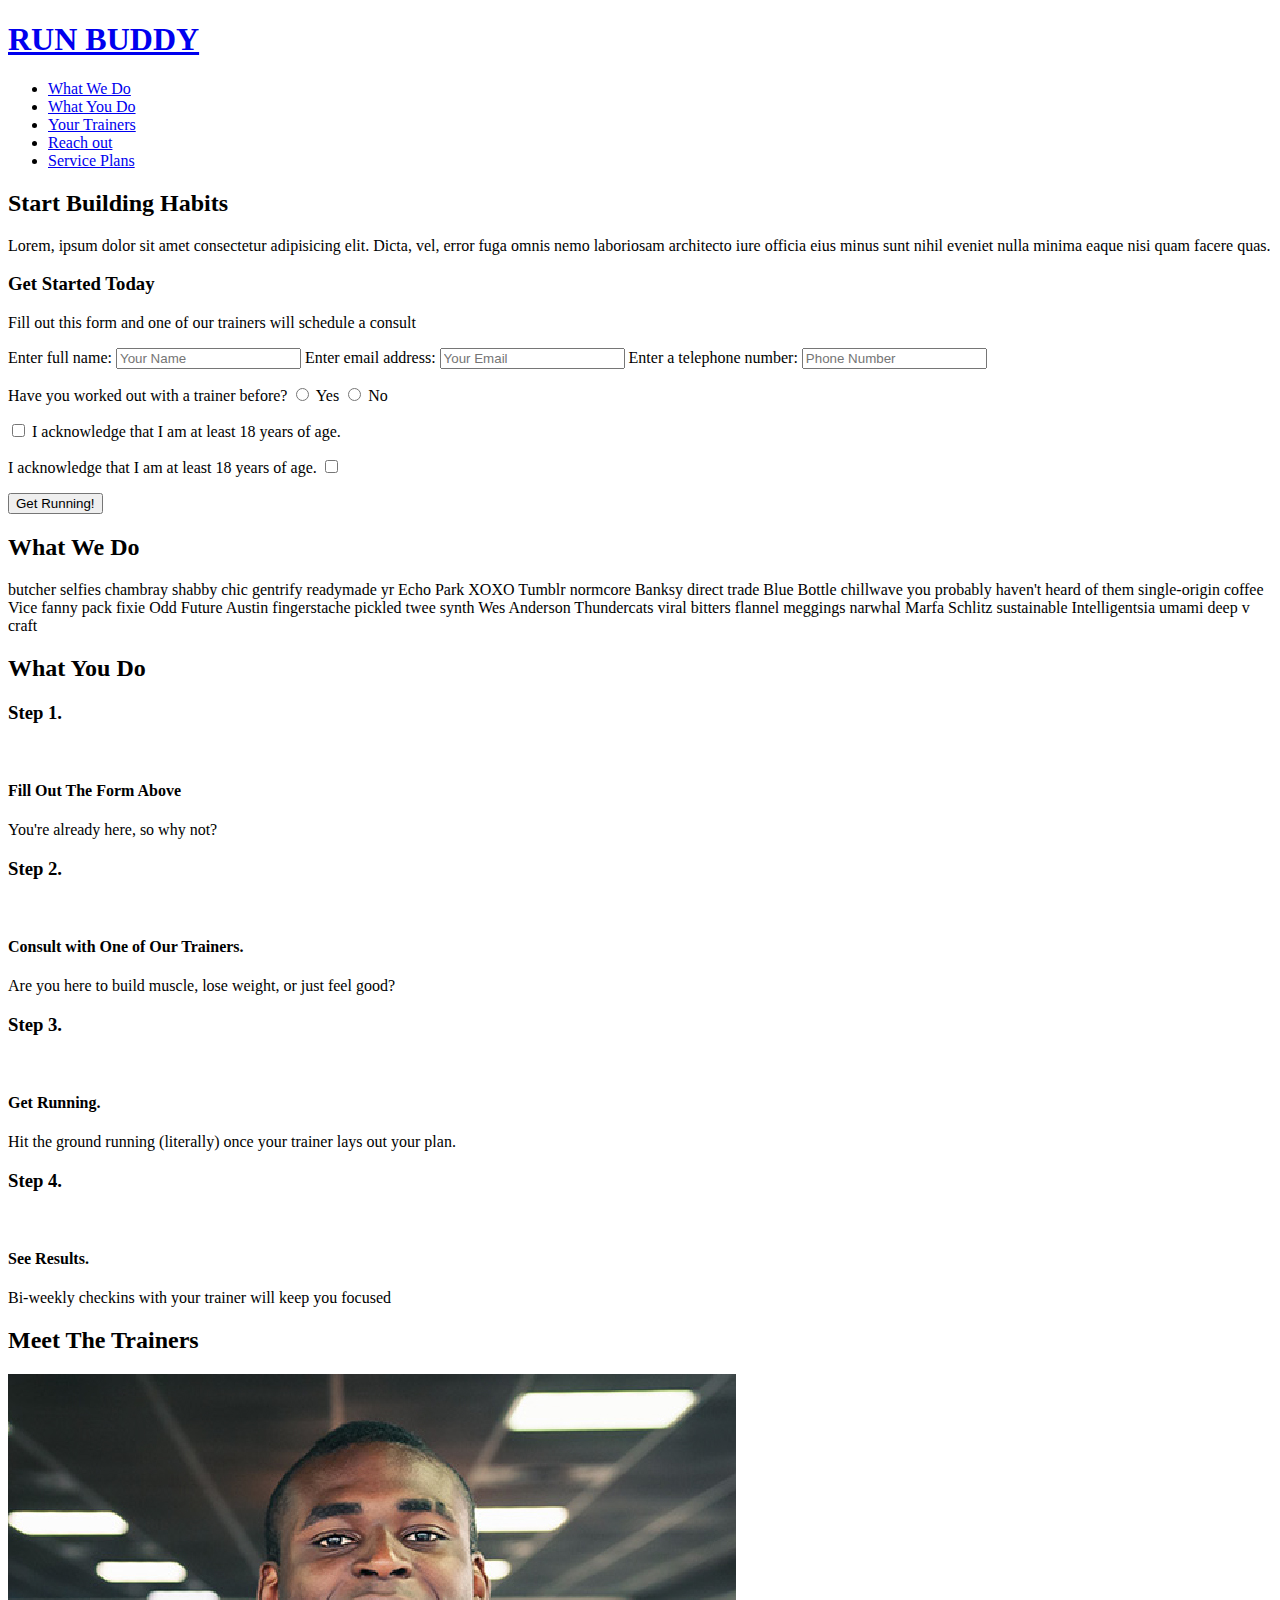
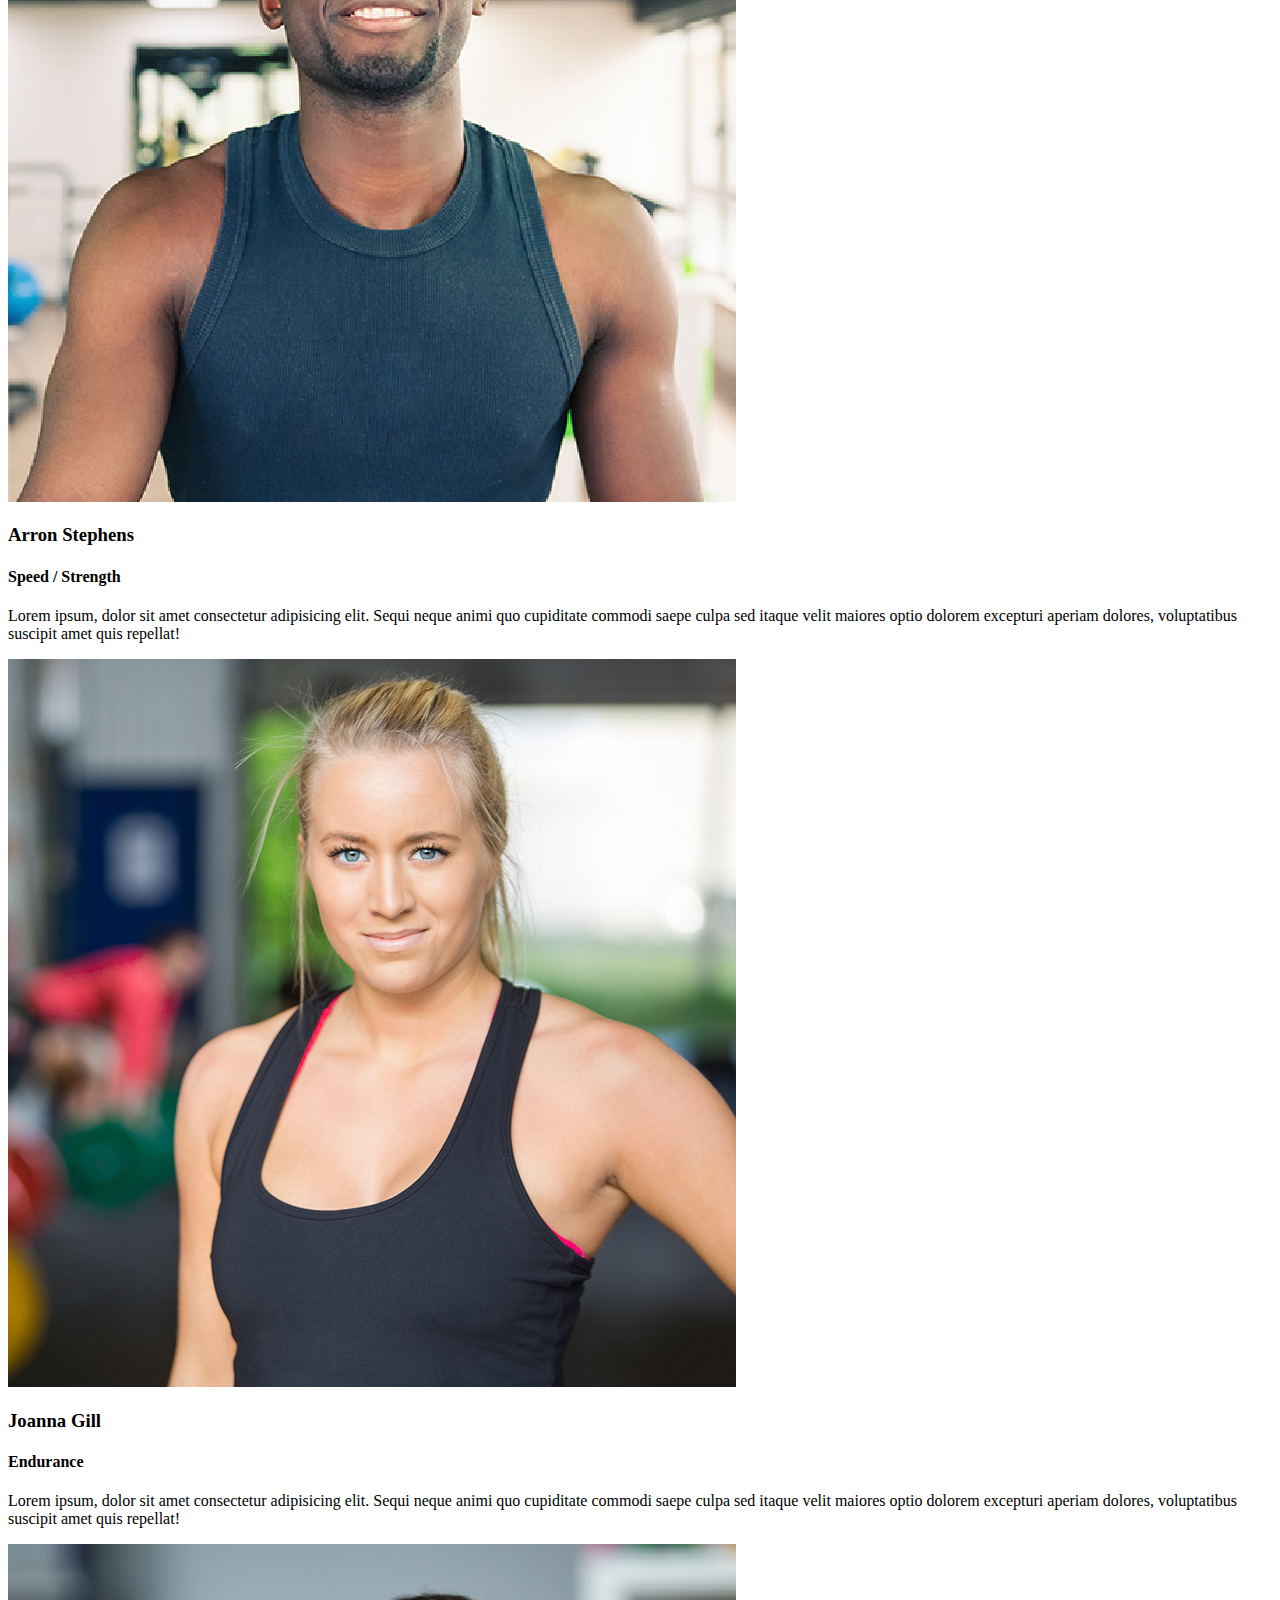
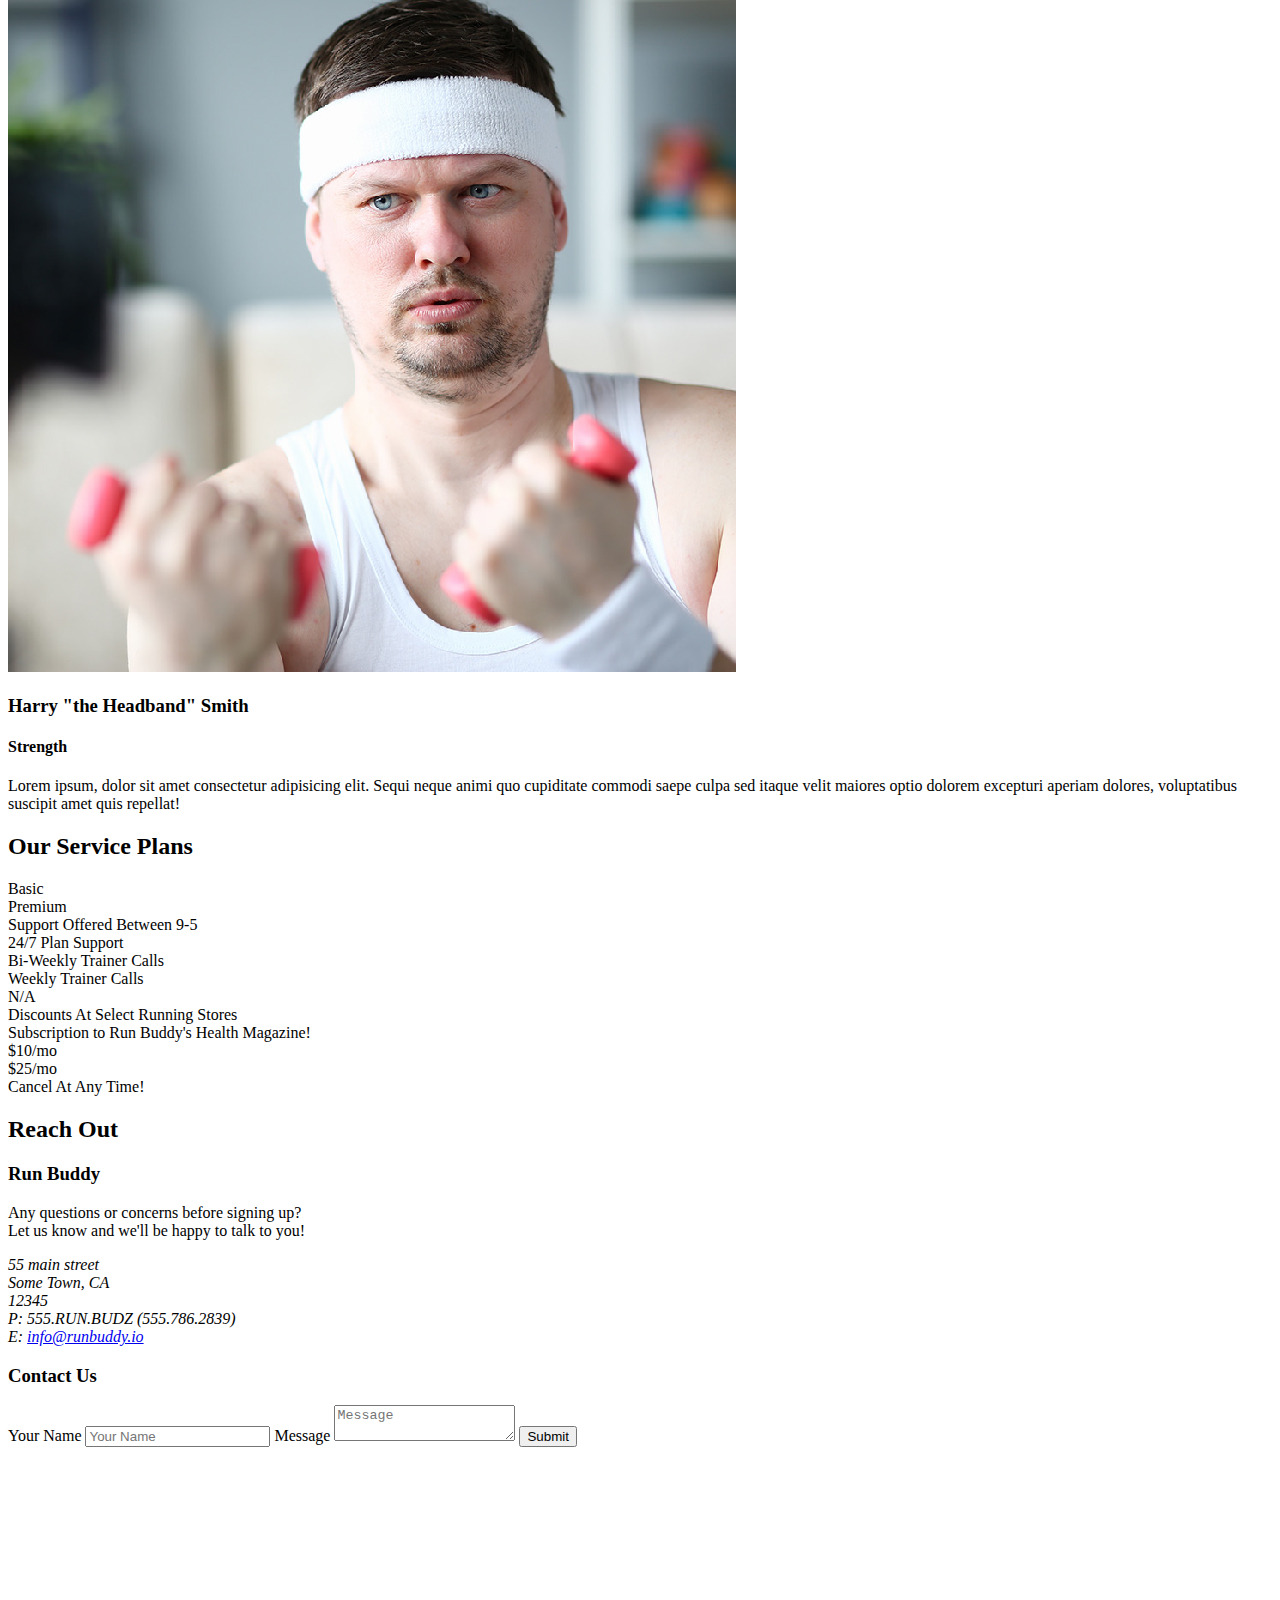
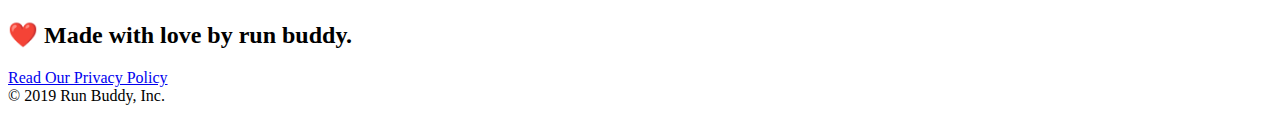
==== commit 03994c56: "final css styling" ====
--- a/index.html
+++ b/index.html
@@ -58,10 +58,19 @@
             <input type="tel" placeholder="Phone Number" name="phone" id="phone" class="form-input"/>
             <p>
                 Have you worked out with a trainer before?
-                <input type="radio" name="trainer-confirm" id="trainer-yes" />
-                <label for="trainer-confirm">Yes</label>
-                <input type="radio" name="trainder-confirm" id="trainer-no" />
-                <label for="trainder-confirm">No</label>
+                <span class="radio-wrapper">
+                  <input type="radio" name="trainer-confirm" id="trainer-yes" />
+                  <label for="trainer-yes">Yes</label>
+                </span>
+                <span class="radio-wrapper">
+                  <input type="radio" name="trainer-confirm" id="trainer-no" />
+                  <label for="trainer-no">No</label>
+                  <p>
+                    <span class="checkbox-wrapper">
+                      <input type="checkbox" name="age-confirm" id="checkbox" />
+                      <label for="checkbox">I acknowledge that I am at least 18 years of age.</label>
+                    </span>
+                </span>
             </p>
             <p>
                 <label for="checkbox">
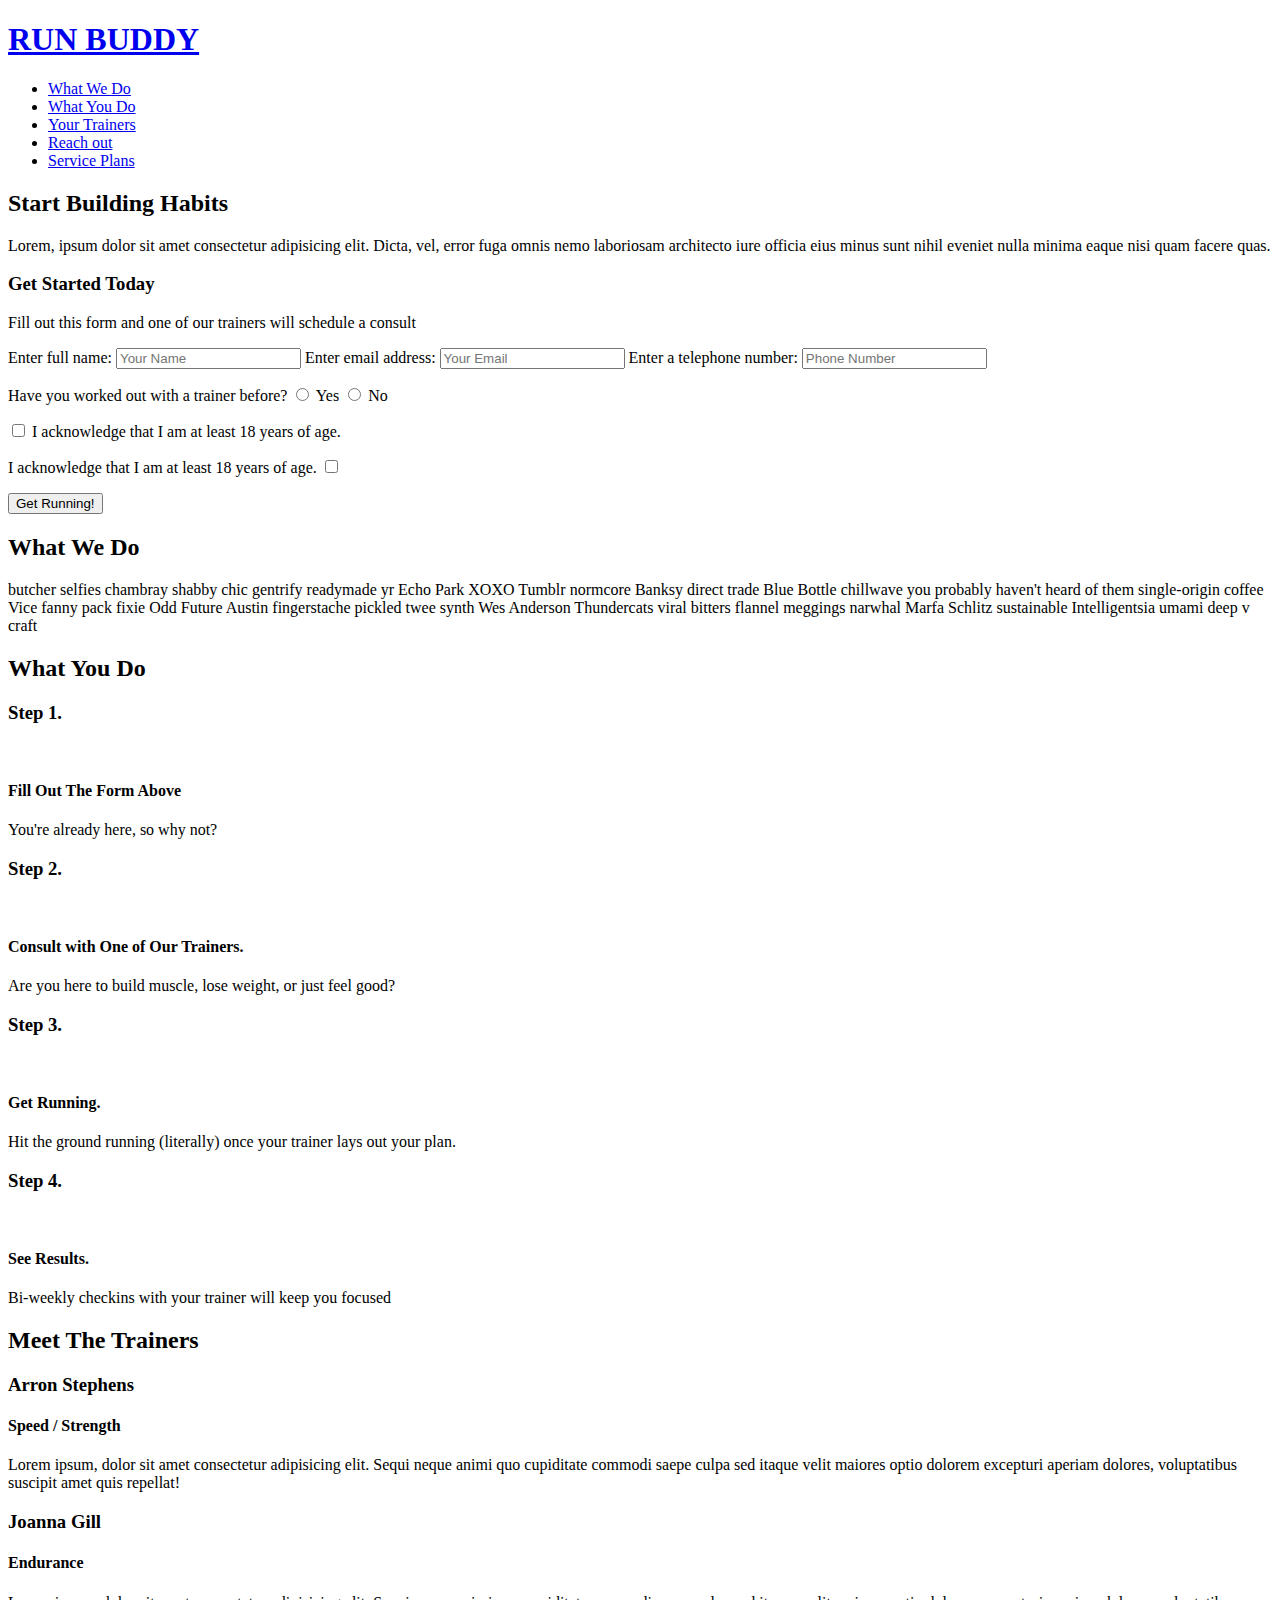
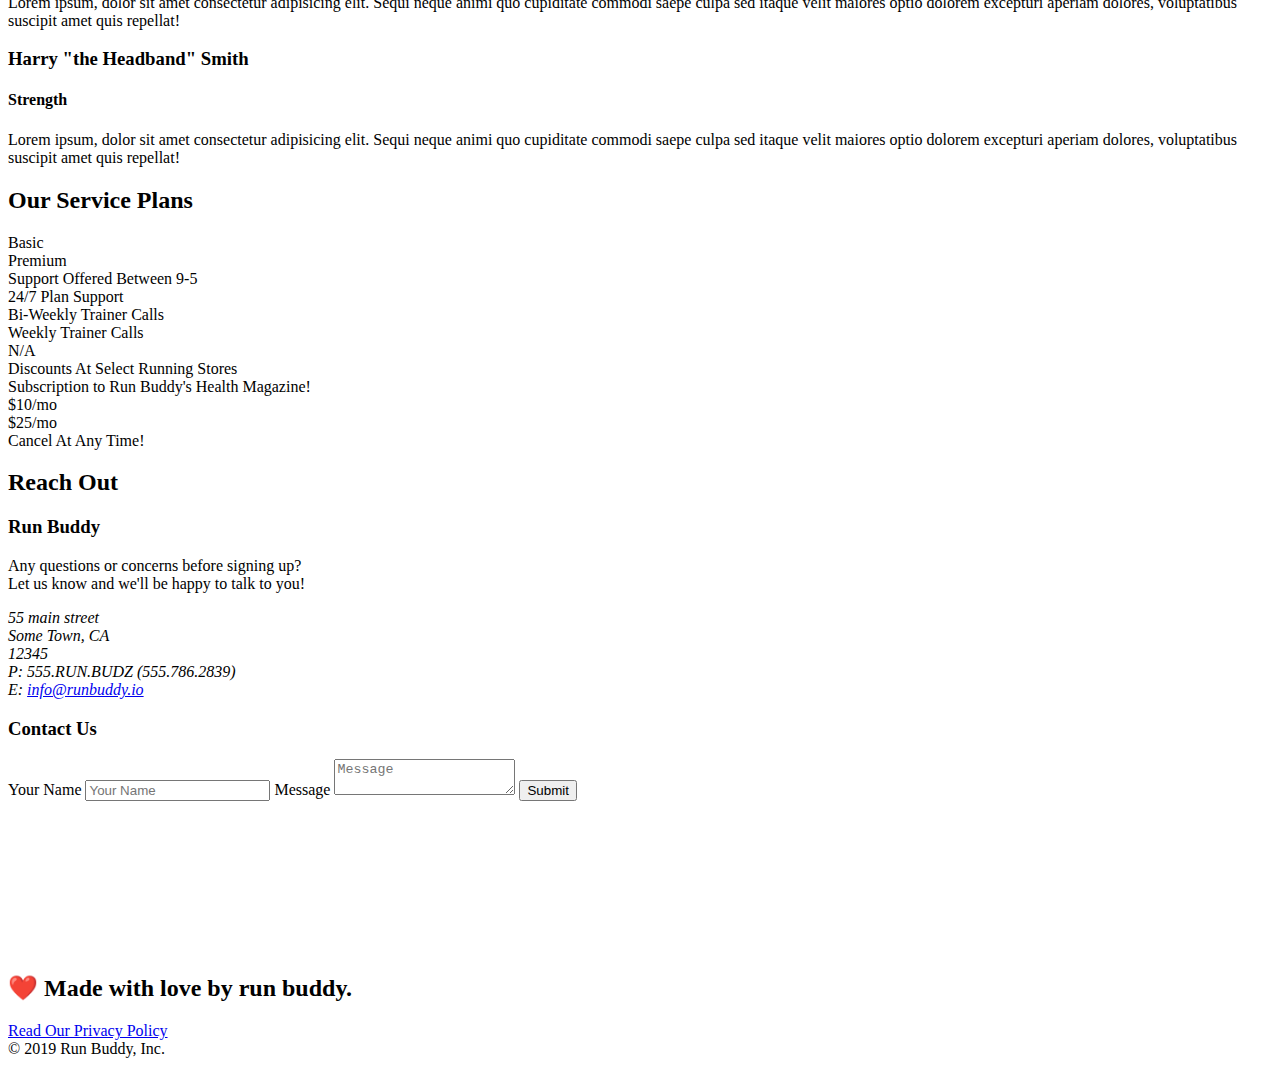
==== commit d4951f2f: "trainer animation" ====
--- a/index.html
+++ b/index.html
@@ -165,12 +165,21 @@
         <div class="flex-row">
         <h2 class="section-title primary-border">Meet The Trainers</h2>
         </div>
+
+    
+        
+
         <div class="trainers">
-        <article class="trainer">
-            <img src="./assets/images/trainer-1.jpg" alt="Arron Stephens in his workout clothes, ready to pump iron" />
-            <div class="trainer-bio">
-              <h3 class="trainer-name">Arron Stephens</h3>
-              <h4 class="trainer-role">Speed / Strength</h4>
+        
+    <!--first trainer-->
+    <article class="trainer">
+    <div class="trainer-img trainer-1">
+              <div>
+                <h3 class="trainer-name">Arron Stephens</h3>
+                <h4 class="trainer-role">Speed / Strength</h4>
+              </div>
+              </div>
+              <div class="trainer-bio">
               <p>
                 Lorem ipsum, dolor sit amet consectetur adipisicing elit. Sequi neque animi quo cupiditate commodi saepe culpa sed
                 itaque velit maiores optio dolorem excepturi aperiam dolores, voluptatibus suscipit amet quis repellat!
@@ -178,11 +187,15 @@
             </div>
         </article>
 
+        <!--second trainer-->
         <article class="trainer">
-            <img src="./assets/images/trainer-2.jpg" alt="Joanna Gill cooling off after a workout" />
-            <div class="trainer-bio">
+            <div class="trainer-img trainer-2">
+              <div>
               <h3 class="trainer-name">Joanna Gill</h3>
               <h4 class="trainer-role">Endurance</h4>
+          </div>
+          </div>
+              <div class="trainer-bio">
               <p>
                 Lorem ipsum, dolor sit amet consectetur adipisicing elit. Sequi neque animi quo cupiditate commodi saepe culpa sed
                 itaque velit maiores optio dolorem excepturi aperiam dolores, voluptatibus suscipit amet quis repellat!
@@ -190,21 +203,26 @@
             </div>
             
           </article>
-        
+
+    <!--third trainer-->
         <article class="trainer">
-            <img src="./assets/images/trainer-3.jpg" alt="Harry Smith wearing a headband and lifting comically small pink weights" />
-            <div class="trainer-bio">
+            <div class="trainer-img trainer-3">
+              <div>            
               <h3 class="trainer-name">Harry "the Headband" Smith</h3>
               <h4 class="trainer-role">Strength</h4>
+              </div>
+              </div>
+              <div class="trainer-bio">
               <p>
                 Lorem ipsum, dolor sit amet consectetur adipisicing elit. Sequi neque animi quo cupiditate commodi saepe culpa sed
                 itaque velit maiores optio dolorem excepturi aperiam dolores, voluptatibus suscipit amet quis repellat!
               </p>
             </div>
         </article>  
-        </div>
-    </section>
-
+        
+        </div>
+    </section>
+    
     <section id="service-plans" class="services">
       <h2 class="section-title secondary-border">
         Our Service Plans
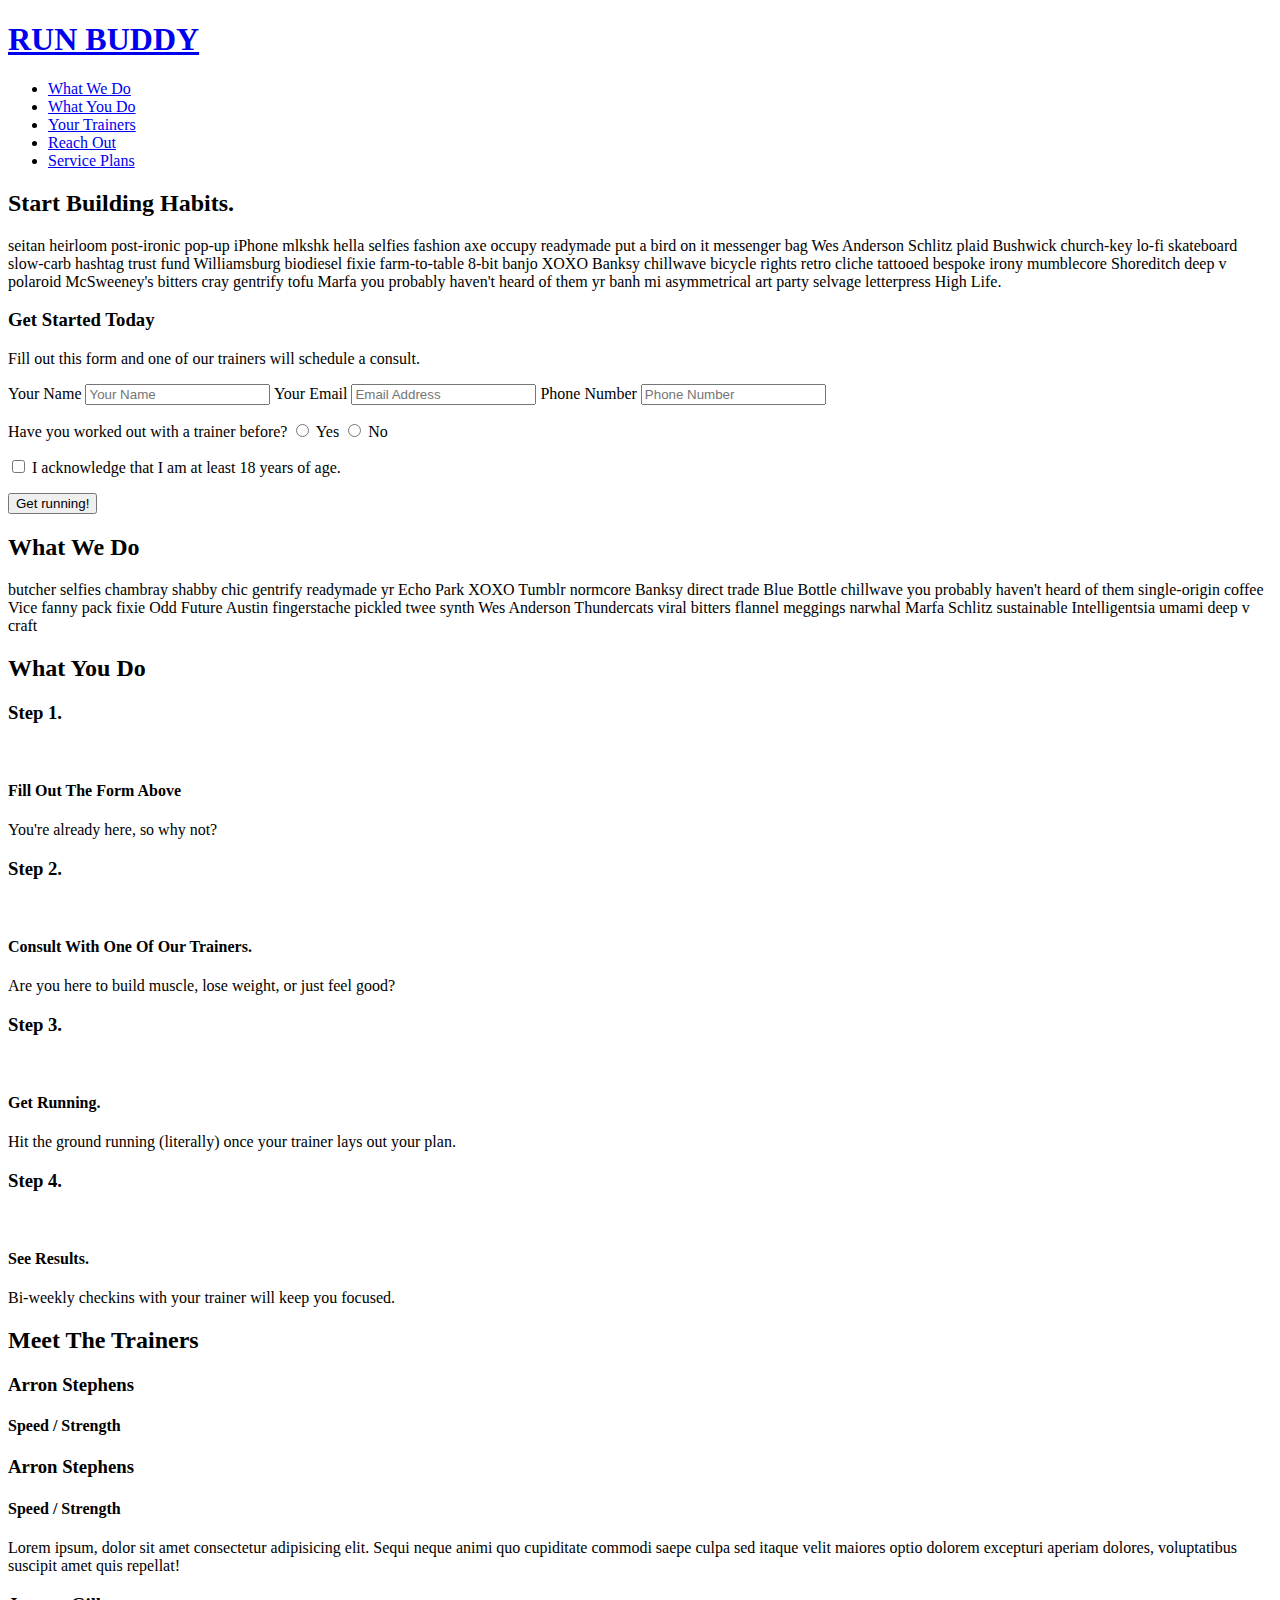
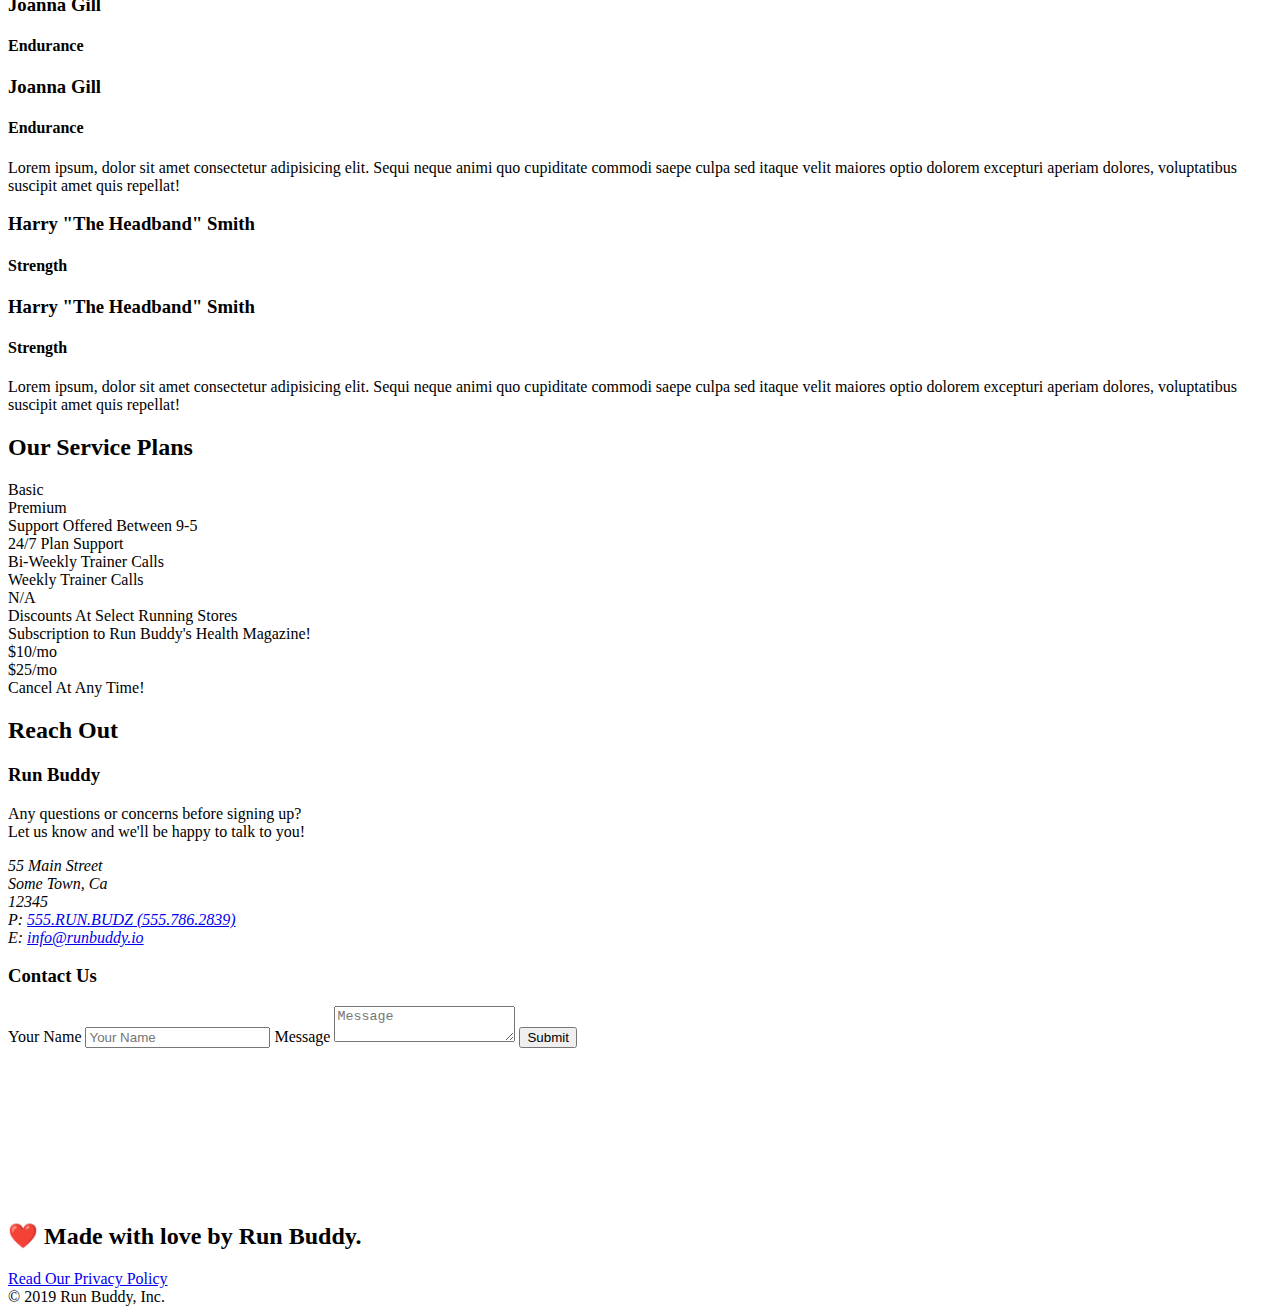
==== commit 998f5099: "fixed code" ====
--- a/index.html
+++ b/index.html
@@ -1,341 +1,356 @@
 <!DOCTYPE html>
 <html lang="en">
-    <head>
-        <meta charset="UTF-8"/>
-        <title>Run Buddy</title>
-        <link href="./assets/css/style.css"  rel="stylesheet"/>
-        <meta name="viewport" content="width=device-width, initial-scale=1.0" />
-
-    </head>
-    <body>
-
-    <!-- Navigation -->    
-    <header>
-        <h1>
-            <a href="/">RUN BUDDY</a>
-        </h1>
-        <nav>
-            <!-- Unordered list element -->
-            <ul>
-                <li>
-                    <a href="#what-we-do">What We Do</a>
-                </li>
-                <li>
-                    <a href="#what-you-do"> What You Do</a>
-                </li>
-                <li>
-                    <a href="#your-trainers">Your Trainers</a>
-                </li>
-                <li>
-                    <a href="#reach-out">Reach out</a>
-                </li>
-                <li>
-                    <a href="#service-plans">Service Plans</a>
-                </li>
-            </ul>
-            
-        </nav>
-    </header>
-
-    <!-- hero -->
-    <section class="hero">
-        <div class="hero-cta">
-            <h2>Start Building Habits</h2>
-            <p>
-                Lorem, ipsum dolor sit amet consectetur adipisicing elit. Dicta, vel, error fuga omnis nemo laboriosam architecto iure officia eius minus sunt nihil eveniet nulla minima eaque nisi quam facere quas.</p>
-            </p>
-        </div>
-        <div class="hero-form">
-            <h3>Get Started Today</h3>
-            <p>Fill out this form and one of our trainers will schedule a consult</p>
-
-              <form>
-            <label for="name">Enter full name:</label>
-            <input type="text" placeholder="Your Name" name="name" id="name" class="form-input"/>
-            <label for="email">Enter email address:</label>
-            <input type="email" placeholder="Your Email" name="email" id="email" class="form-input"/>
-            <label for="phone">Enter a telephone number:</label>
-            <input type="tel" placeholder="Phone Number" name="phone" id="phone" class="form-input"/>
-            <p>
-                Have you worked out with a trainer before?
-                <span class="radio-wrapper">
-                  <input type="radio" name="trainer-confirm" id="trainer-yes" />
-                  <label for="trainer-yes">Yes</label>
-                </span>
-                <span class="radio-wrapper">
-                  <input type="radio" name="trainer-confirm" id="trainer-no" />
-                  <label for="trainer-no">No</label>
-                  <p>
-                    <span class="checkbox-wrapper">
-                      <input type="checkbox" name="age-confirm" id="checkbox" />
-                      <label for="checkbox">I acknowledge that I am at least 18 years of age.</label>
-                    </span>
-                </span>
-            </p>
-            <p>
-                <label for="checkbox">
-                    I acknowledge that I am at least 18 years of age. 
-                </label>
-                <input type="checkbox" name="age-confirm" id="checkbox"/>
-            </p>
-            <button type="submit">
-                Get Running!
-            </button>
-        </form>
-        </div>
-    </section>
-
-    <!-- "what we do" section -->
-    <section id="what-we-do" class="intro">
-        <div class="flex-row">
-        <h2 class="section-title primary-border">What We Do</h2>
-        </div>
-        <div class="flex-row">
-            <p>
-            butcher selfies chambray shabby chic gentrify readymade yr Echo Park 
-            XOXO Tumblr normcore Banksy direct trade Blue Bottle chillwave you 
-            probably haven't heard of them single-origin coffee Vice fanny pack 
-            fixie Odd Future Austin fingerstache pickled twee synth Wes Anderson 
-            Thundercats viral bitters flannel meggings narwhal Marfa Schlitz 
-            sustainable Intelligentsia umami deep v craft    
+
+<head>
+  <meta charset="utf-8" />
+  <meta name="viewport" content="width=device-width, initial-scale=1.0" />
+  <title>RUN BUDDY</title>
+  <link rel="stylesheet" href="./assets/css/style.css" />
+</head>
+
+<body>
+  <header>
+    <h1>
+      <a href="/">RUN BUDDY</a>
+    </h1>
+    <nav>
+      <ul>
+        <li>
+          <a href="#what-we-do">What We Do</a>
+        </li>
+        <li>
+          <a href="#what-you-do">What You Do</a>
+        </li>
+        <li>
+          <a href="#your-trainers">Your Trainers</a>
+        </li>
+        <li>
+          <a href="#reach-out">Reach Out</a>
+        </li>
+        <li>
+          <a href="#service-plans">Service Plans</a>
+        </li>
+      </ul>
+    </nav>
+  </header>
+
+  <!-- hero/jumbotron -->
+  <section class="hero">
+    <!-- 2.1 - Added call to action (CTA) -->
+    <div class="hero-cta">
+      <h2>Start Building Habits.</h2>
+      <p>
+        seitan heirloom post-ironic pop-up iPhone mlkshk hella selfies fashion axe occupy readymade put a bird on it
+        messenger bag Wes Anderson Schlitz plaid Bushwick church-key lo-fi skateboard slow-carb hashtag trust fund
+        Williamsburg biodiesel fixie farm-to-table 8-bit banjo XOXO Banksy chillwave bicycle rights retro cliche
+        tattooed bespoke irony mumblecore Shoreditch deep v polaroid McSweeney's bitters cray gentrify tofu Marfa you
+        probably haven't heard of them yr banh mi asymmetrical art party selvage letterpress High Life.
+      </p>
+    </div>
+
+    <div class="hero-form">
+      <h3>Get Started Today</h3>
+      <p>Fill out this form and one of our trainers will schedule a consult.</p>
+      <form>
+        <label for="name">Your Name</label>
+        <input type="text" id="name" placeholder="Your Name" name="name" class="form-input" />
+
+        <label for="email">Your Email</label>
+        <input type="email" id="email" placeholder="Email Address" name="email" class="form-input" />
+
+        <label for="phone">Phone Number</label>
+        <input type="tel" id="phone" placeholder="Phone Number" name="phone" class="form-input" />
+        <p>
+          Have you worked out with a trainer before?
+          <span class="radio-wrapper">
+            <input type="radio" name="trainer-confirm" id="trainer-yes" />
+            <label for="trainer-yes">
+              Yes
+            </label>
+          </span>
+          <span class="radio-wrapper">
+            <input type="radio" name="trainer-confirm" id="trainer-no" />
+            <label for="trainer-no">
+              No
+            </label>
+          </span>
         </p>
-        </div>
-    </section>
-
-    <!--"what you do" section" -->
-    <section id="what-you-do" class="steps">
-        <div class="flex-row">
-        <h2 class="section-title secondary-border">What You Do</h2>
-    </div>
+        <p>
+          <span class="checkbox-wrapper">
+            <input type="checkbox" name="checkpoint1" id="checkbox" />
+            <label for="checkbox">I acknowledge that I am at least 18 years of age. </label>
+          </span>
+        </p>
+        <button type="submit" class="form-submit">
+          Get running!
+        </button>
+      </form>
+    </div>
+  </section>
+  <!-- end hero -->
+
+  <!-- "what we do" start - <section> -->
+  <section id="what-we-do" class="intro">
+    <div class="flex-row">
+      <h2 class="section-title primary-border">
+        What We Do
+      </h2>
+    </div>
+
+    <div class="flex-row">
+      <p>
+        butcher selfies chambray shabby chic gentrify readymade yr Echo Park XOXO Tumblr normcore Banksy direct trade
+        Blue Bottle chillwave you probably haven't heard of them single-origin coffee Vice fanny pack fixie Odd Future
+        Austin fingerstache pickled twee synth Wes Anderson Thundercats viral bitters flannel meggings narwhal Marfa
+        Schlitz sustainable Intelligentsia umami deep v craft
+      </p>
+    </div>
+  </section>
+  <!-- end "what we do" -->
+
+  <!-- "what you do" start -->
+  <section id="what-you-do" class="steps">
+    <!-- 2.2 - added flex row -->
+    <div class="flex-row">
+      <h2 class="section-title secondary-border">
+        What You Do
+      </h2>
+    </div>
+    <!-- 2.2 - Reworked HTML -->
     <div class="step">
-        <h3>Step 1.</h3>
-        <div class="step-info">
-          <div class="step-img">
-            <img src="./assets/images/step-1.svg" alt="" />
+      <h3>Step 1.</h3>
+      <div class="step-info">
+        <div class="step-img">
+          <img src="./assets/images/step-1.svg" alt="" />
+        </div>
+        <div class="step-text">
+          <h4>Fill Out The Form Above</h4>
+          <p>You're already here, so why not?</p>
+        </div>
+      </div>
+    </div>
+    <div class="step">
+      <h3>Step 2.</h3>
+      <div class="step-info">
+        <div class="step-img">
+          <img src="./assets/images/step-2.svg" alt="" />
+        </div>
+        <div class="step-text">
+          <h4>Consult With One Of Our Trainers.</h4>
+          <p>Are you here to build muscle, lose weight, or just feel good?</p>
+        </div>
+      </div>
+    </div>
+    <div class="step">
+      <h3>Step 3.</h3>
+      <div class="step-info">
+        <div class="step-img">
+          <img src="./assets/images/step-3.svg" alt="" />
+        </div>
+        <div class="step-text">
+          <h4>Get Running.</h4>
+          <p>Hit the ground running (literally) once your trainer lays out your plan.</p>
+        </div>
+      </div>
+    </div>
+    <div class="step">
+      <h3>Step 4.</h3>
+      <div class="step-info">
+        <div class="step-img">
+          <img src="./assets/images/step-4.svg" alt="" />
+        </div>
+        <div class="step-text">
+          <h4>See Results.</h4>
+          <p>Bi-weekly checkins with your trainer will keep you focused.</p>
+        </div>
+      </div>
+    </div>
+  </section>
+  <!-- "what you do" end -->
+
+  <!-- "meet the trainers" section -->
+  <section id="your-trainers">
+    <div class="flex-row">
+      <h2 class="section-title primary-border">Meet The Trainers</h2>
+    </div>
+
+    <!-- 2.2 repurposed .trainers for 3 column flexbox  -->
+    <div class="trainers">
+      <article class="trainer">
+        <div class="trainer-img trainer-1">
+          <div>
+            <h3>Arron Stephens</h3>
+            <h4>Speed / Strength</h4>
           </div>
-          <div class="step-text">
-            <h4>Fill Out The Form Above</h4>
-            <p>You're already here, so why not?</p>
+        </div>
+        <div class="trainer-bio">
+          <h3 class="trainer-name">Arron Stephens</h3>
+          <h4 class="trainer-role">Speed / Strength</h4>
+          <p>
+            Lorem ipsum, dolor sit amet consectetur adipisicing elit. Sequi neque animi quo cupiditate commodi saepe
+            culpa sed itaque velit maiores optio dolorem excepturi aperiam dolores, voluptatibus suscipit amet quis
+            repellat!
+          </p>
+        </div>
+      </article>
+
+      <!-- 2.2 - moved image above content -->
+      <article class="trainer">
+        <div class="trainer-img trainer-2">
+          <div>
+            <h3>Joanna Gill</h3>
+            <h4>Endurance</h4>
           </div>
         </div>
-      </div>
-
-      <div class="step">
-        <h3>Step 2.</h3>
-        <div class="step-info">
-          <div class="step-img">
-            <img src="./assets/images/step-2.svg" alt="" />
+        <div class="trainer-bio">
+          <h3 class="trainer-name">Joanna Gill</h3>
+          <h4 class="trainer-role">Endurance</h4>
+          <p>
+            Lorem ipsum, dolor sit amet consectetur adipisicing elit. Sequi neque animi quo cupiditate commodi saepe
+            culpa sed itaque velit maiores optio dolorem excepturi aperiam dolores, voluptatibus suscipit amet quis
+            repellat!
+          </p>
+        </div>
+      </article>
+
+      <article class="trainer">
+        <div class="trainer-img trainer-3">
+          <div>
+            <h3>Harry "The Headband" Smith</h3>
+            <h4>Strength</h4>
           </div>
-          <div class="step-text">
-            <h4>Consult with One of Our Trainers.</h4>
-            <p>Are you here to build muscle, lose weight, or just feel good?</p>
-          </div>
-        </div>
-      </div>
-
-      <div class="step">
-        <h3>Step 3.</h3>
-        <div class="step-info">
-          <div class="step-img">
-            <img src="./assets/images/step-3.svg" alt="" />
-          </div>
-          <div class="step-text">
-            <h4>Get Running.</h4>
-            <p>Hit the ground running (literally) once your trainer lays out your plan.</p>
-          </div>
-        </div>
-      </div>
-
-      <div class="step">
-        <h3>Step 4.</h3>
-        <div class="step-info">
-          <div class="step-img">
-            <img src="./assets/images/step-4.svg" alt="" />
-          </div>
-          <div class="step-text">
-            <h4>See Results.</h4>
-            <p>Bi-weekly checkins with your trainer will keep you focused</p>
-          </div>
-        </div>
-      </div>
-    </section>
-
-    <!-- "meet the trainers" section -->
-    <section id="your-trainers">
-        <div class="flex-row">
-        <h2 class="section-title primary-border">Meet The Trainers</h2>
-        </div>
-
-    
-        
-
-        <div class="trainers">
-        
-    <!--first trainer-->
-    <article class="trainer">
-    <div class="trainer-img trainer-1">
-              <div>
-                <h3 class="trainer-name">Arron Stephens</h3>
-                <h4 class="trainer-role">Speed / Strength</h4>
-              </div>
-              </div>
-              <div class="trainer-bio">
-              <p>
-                Lorem ipsum, dolor sit amet consectetur adipisicing elit. Sequi neque animi quo cupiditate commodi saepe culpa sed
-                itaque velit maiores optio dolorem excepturi aperiam dolores, voluptatibus suscipit amet quis repellat!
-              </p>
-            </div>
-        </article>
-
-        <!--second trainer-->
-        <article class="trainer">
-            <div class="trainer-img trainer-2">
-              <div>
-              <h3 class="trainer-name">Joanna Gill</h3>
-              <h4 class="trainer-role">Endurance</h4>
-          </div>
-          </div>
-              <div class="trainer-bio">
-              <p>
-                Lorem ipsum, dolor sit amet consectetur adipisicing elit. Sequi neque animi quo cupiditate commodi saepe culpa sed
-                itaque velit maiores optio dolorem excepturi aperiam dolores, voluptatibus suscipit amet quis repellat!
-              </p>
-            </div>
-            
-          </article>
-
-    <!--third trainer-->
-        <article class="trainer">
-            <div class="trainer-img trainer-3">
-              <div>            
-              <h3 class="trainer-name">Harry "the Headband" Smith</h3>
-              <h4 class="trainer-role">Strength</h4>
-              </div>
-              </div>
-              <div class="trainer-bio">
-              <p>
-                Lorem ipsum, dolor sit amet consectetur adipisicing elit. Sequi neque animi quo cupiditate commodi saepe culpa sed
-                itaque velit maiores optio dolorem excepturi aperiam dolores, voluptatibus suscipit amet quis repellat!
-              </p>
-            </div>
-        </article>  
-        
-        </div>
-    </section>
-    
-    <section id="service-plans" class="services">
+        </div>
+        <div class="trainer-bio">
+          <h3 class="trainer-name">Harry "The Headband" Smith</h3>
+          <h4 class="trainer-role">Strength</h4>
+          <p>
+            Lorem ipsum, dolor sit amet consectetur adipisicing elit. Sequi neque animi quo cupiditate commodi saepe
+            culpa sed itaque velit maiores optio dolorem excepturi aperiam dolores, voluptatibus suscipit amet quis
+            repellat!
+          </p>
+        </div>
+      </article>
+    </div>
+  </section>
+
+  <section id="service-plans" class="services">
+    <div class="flex-row">
       <h2 class="section-title secondary-border">
         Our Service Plans
       </h2>
-      <div class="service-grid-wrapper">
-        <div class="service-grid-container">
-
-      <!-- Headers -->
-<div class="service-grid-item grid-head basic">
-  Basic
-</div>
-<div class="service-grid-item grid-head premium">
-  Premium
-</div>
-
-<!-- Body -->
-<div class="service-grid-item basic">
-  Support Offered Between 9-5
-</div>
-
-<div class="service-grid-item premium">
-  24/7 Plan Support
-</div>
-
-<div class="service-grid-item basic">
-  Bi-Weekly Trainer Calls
-</div>
-
-<div class="service-grid-item premium">
-  Weekly Trainer Calls
-</div>
-
-<div class="service-grid-item basic">
-  N/A
-</div>
-
-<div class="service-grid-item premium">
-  Discounts At Select Running Stores
-</div>
-
-<div class="service-grid-item both">
-  Subscription to Run Buddy's Health Magazine!
-</div>
-
-<div class="service-grid-item grid-price basic">
-  $10/mo
-</div>
-
-<div class="service-grid-item grid-price premium">
-  $25/mo
-</div>
-
-<div class="service-grid-item cancel">
-  Cancel At Any Time!
-</div>
-        </div> <!-- div service-grid-container -->
-      </div> <!-- div service-grid-wrapper -->
-    </section>
-
-
-
-   <!-- "reach out" section -->
-<section id="reach-out" class="contact">
-    <h2 class="section-title secondary-border">Reach Out</h2>
-
-<div class="contact-info">
-    <div>
+    </div>
+
+    <div class="service-grid-wrapper">
+      <div class="service-grid-container">
+        <!-- Headers -->
+        <div class="service-grid-item grid-head basic">
+          Basic
+        </div>
+        <div class="service-grid-item grid-head premium">
+          Premium
+        </div>
+
+        <!-- Body -->
+        <div class="service-grid-item basic">
+          Support Offered Between 9-5
+        </div>
+
+        <div class="service-grid-item premium">
+          24/7 Plan Support
+        </div>
+
+        <div class="service-grid-item basic">
+          Bi-Weekly Trainer Calls
+        </div>
+
+        <div class="service-grid-item premium">
+          Weekly Trainer Calls
+        </div>
+
+        <div class="service-grid-item basic">
+          N/A
+        </div>
+
+        <div class="service-grid-item premium">
+          Discounts At Select Running Stores
+        </div>
+
+        <div class="service-grid-item both">
+          Subscription to Run Buddy's Health Magazine!
+        </div>
+
+        <div class="service-grid-item grid-price basic">
+          $10/mo
+        </div>
+
+        <div class="service-grid-item grid-price premium">
+          $25/mo
+        </div>
+
+        <div class="service-grid-item cancel">
+          Cancel At Any Time!
+        </div>
+      </div>
+    </div>
+  </section>
+
+  <!-- "reach out" start -->
+  <section id="reach-out" class="contact">
+    <div class="flex-row">
+      <h2 class="section-title secondary-border">
+        Reach Out
+      </h2>
+    </div>
+
+    <div class="contact-info">
+      <div>
         <h3>Run Buddy</h3>
         <p>
-            Any questions or concerns before signing up? 
-            <br />
-            Let us know and we'll be 
-            happy to talk to you!
+          Any questions or concerns before signing up?
+          <br />
+          Let us know and we'll be happy to talk to you!
         </p>
+
         <address>
-            55 main street<br/>
-            Some Town, CA <br/>
-            12345 <br/>
-            P: 555.RUN.BUDZ (555.786.2839)<br/>
-            E: <a href="mailto:info@runbuddy.io">info@runbuddy.io</a>
+          55 Main Street <br />
+          Some Town, Ca <br />
+          12345<br />
+          P: <a href="tel:555.786.2839">555.RUN.BUDZ (555.786.2839)</a><br />
+          E: <a href="mailto:info@runbuddy.io">info@runbuddy.io</a>
         </address>
-    </div> 
-    <div class="contact-form">
+
+      </div>
+
+      <!-- 2.1 - Added contact form -->
+      <div class="contact-form">
         <h3>Contact Us</h3>
         <form>
-          <label for="contact-name">Your Name</label>
+          <label for="contact-name" class="visuallyhidden">Your Name</label>
           <input type="text" id="contact-name" placeholder="Your Name" />
-      
-          <label for="contact-message">Message</label>
+
+          <label for="contact-message" class="visuallyhidden">Message</label>
           <textarea id="contact-message" placeholder="Message"></textarea>
-      
+
           <button type="submit">Submit</button>
         </form>
-    </div>
-
-    <iframe src="https://www.google.com/maps/embed?pb=!1m18!1m12!1m3!1d3182.824752497299!2d-113.51614318434764!3d37.08548057989092!2m3!1f0!2f0!3f0!3m2!1i1024!2i768!4f13.1!3m3!1m2!1s0x80ca5a658ddb8725%3A0xc9722f3e156fb440!2s3341%20S%20300%20W%2C%20Washington%2C%20UT%2084780!5e0!3m2!1sen!2sus!4v1603739723431!5m2!1sen!2sus" 
-    frameborder="0"
-    style="border:0"
-    allowfullscreen>
+      </div>
+
+      <iframe
+      src="https://www.google.com/maps/embed?pb=!1m14!1m12!1m3!1d12182.30520634488!2d-74.0652613!3d40.2407219!2m3!1f0!2f0!3f0!3m2!1i1024!2i768!4f13.1!5e0!3m2!1sen!2sus!4v1561060983193!5m2!1sen!2sus"
+      frameborder="0" style="border:0" allowfullscreen>
     </iframe>
-</div>
-</section>
-
-
-
-    <!-- Footer -->
-    <footer>
-        <h2> ❤️ Made with love by run buddy.</h2>
-        <div>
-            <a href="./privacy-policy.html">Read Our Privacy Policy</a><br />
-            &copy; 2019 Run Buddy, Inc.
-        </div>
-    </footer>
-    </body>
+    </div>
+  </section>
+  <!-- "reach out" end -->
+  <!-- footer -->
+  <footer>
+    <h2>❤️ Made with love by Run Buddy.</h2>
+    <div>
+      <a href="./privacy-policy.html">Read Our Privacy Policy</a><br />
+      &copy; 2019 Run Buddy, Inc.
+    </div>
+  </footer>
+</body>
+
 </html>
 
